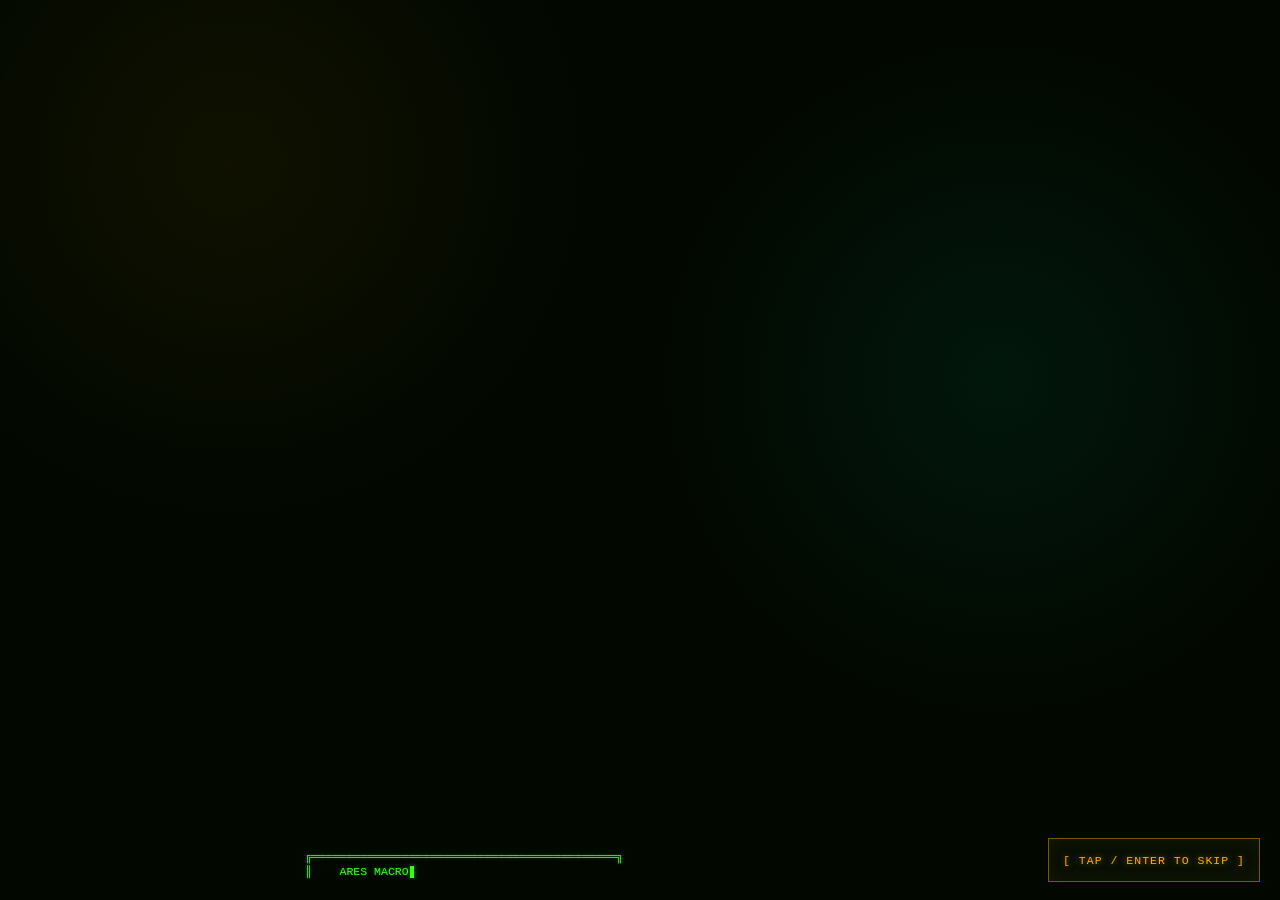
==== index.html @ 735c3646 "Initial commit" ====
<!DOCTYPE html>
<html lang="en">
<head>
    <meta charset="UTF-8">
    <meta name="viewport" content="width=device-width, initial-scale=1.0">
    <title>BLACK DESERT RESEARCH TERMINAL</title>
    <link rel="icon" href="data:,">
    <link rel="preconnect" href="https://cdn.jsdelivr.net" crossorigin>
    <link rel="stylesheet" href="css/base.css">
    <link rel="stylesheet" href="css/layout.css">
    <link rel="stylesheet" href="css/terminal.css">
    <link rel="stylesheet" href="css/animations.css">
    <link rel="stylesheet" href="css/responsive.css">
    <link rel="stylesheet" href="css/themes.css">
</head>
<body>
    <noscript>
        <div class="noscript-warning" role="alert">
            BLACK DESERT RESEARCH TERMINAL requires JavaScript to run.
        </div>
    </noscript>

    <input type="file" id="fileInput" accept=".md,.markdown,.txt,.zip,.dat,.db,.bin" aria-label="Load database file">
    <input type="file" id="statusFileInput" accept=".txt,.md,.markdown,.dat,.db,.bin" aria-label="Load facility status profile file">
    
    <!-- Password Dialog -->
    <div class="dialog-overlay" id="accessDialog" role="dialog" aria-modal="true" aria-hidden="true" aria-labelledby="accessDialogTitle" aria-describedby="accessDialogDescription">
        <div class="dialog-box glow">
            <h2 id="accessDialogTitle">◆ SECURITY CHECK ◆</h2>
            <p id="accessDialogDescription">Enter access password to gain higher clearance:</p>
            <div class="dialog-error" id="accessError" role="alert">ACCESS DENIED - INVALID CREDENTIALS</div>
            <input type="password" id="accessPassword" placeholder="Enter password..." aria-label="Access password">
            <div class="dialog-buttons">
                <button class="dialog-btn cancel" id="accessCancelBtn" type="button">CANCEL</button>
                <button class="dialog-btn primary" id="accessSubmitBtn" type="button">AUTHENTICATE</button>
            </div>
        </div>
    </div>

    <!-- Diagnostic Dashboard -->
    <div class="diagnostic-overlay" id="diagnosticOverlay" aria-hidden="true">
        <div class="diagnostic-panel glow" role="dialog" aria-modal="true" aria-labelledby="diagnosticTitle">
            <div class="diagnostic-header">
                <div>
                    <div class="diagnostic-title glow" id="diagnosticTitle">BASE DIAGNOSTIC</div>
                    <div class="diagnostic-meta" id="diagnosticMeta">SCAN BUS: STANDBY</div>
                </div>
                <button class="diagnostic-close glow" id="diagnosticClose" type="button">[ CLOSE ]</button>
            </div>
            <div class="diagnostic-grid diagnostic-dashboard-grid">
                <div class="diagnostic-card" id="diagGeneratorCard">
                    <div class="diagnostic-label"><span>GATE STABILITY // DUAL TRACE</span><span id="diagGeneratorStatus">CAL</span></div>
                    <div class="diagnostic-readout telemetry-widget" id="diagGenerator" role="img" aria-label="SVG dual trace oscilloscope for gate stability"></div>
                </div>
                <div class="diagnostic-card" id="diagLifeCard">
                    <div class="diagnostic-label"><span>SHAREHOLDER VALUE // PROJECTION</span><span id="diagLifeStatus">ROI</span></div>
                    <div class="diagnostic-readout telemetry-widget" id="diagLife" role="img" aria-label="Animated shareholder value chart showing expenditure rising while profit falls"></div>
                </div>
                <div class="diagnostic-card" id="diagOutpostCard">
                    <div class="diagnostic-label"><span>TACTICAL SWEEP // RADAR</span><span id="diagOutpostStatus">PING</span></div>
                    <div class="diagnostic-readout telemetry-widget" id="diagOutpost" role="img" aria-label="SVG tactical radar sweep for relay and drone links"></div>
                </div>
                <div class="diagnostic-card" id="diagNetworkCard">
                    <div class="diagnostic-label"><span>ENTITY NOISE // SPECTRUM</span><span id="diagNetworkStatus">SYNC</span></div>
                    <div class="diagnostic-readout telemetry-widget" id="diagNetwork" role="img" aria-label="SVG spectrum waterfall for entity noise and communications"></div>
                </div>
                <div class="diagnostic-card diagnostic-card-feature" id="diagAlarmCard">
                    <div class="diagnostic-label">
                        <span>BIOSCAN ARRAY // VITALS</span>
                        <span class="diagnostic-vitals-controls" aria-label="Select bioscan subject">
                            <button class="diagnostic-cycle-btn" id="diagVitalsPrev" type="button" aria-label="Previous vital subject">&lt;-</button>
                            <span id="diagVitalsSubject">SUBJ-01</span>
                            <button class="diagnostic-cycle-btn" id="diagVitalsNext" type="button" aria-label="Next vital subject">-&gt;</button>
                        </span>
                        <span id="diagAlarmStatus">BIO</span>
                    </div>
                    <div class="diagnostic-readout telemetry-widget telemetry-widget-large" id="diagAlarm" role="img" aria-label="Large animated bioscan array with detailed crew vital traces"></div>
                </div>
                <div class="diagnostic-card" id="diagPowerCard">
                    <div class="diagnostic-label"><span>REACTOR // CONTAINMENT // SYNC</span><span id="diagPowerStatus">RESERVE</span></div>
                    <div class="diagnostic-readout telemetry-widget" id="diagPower" role="img" aria-label="SVG reactor containment and sync telemetry"></div>
                </div>
                <div class="diagnostic-card" id="diagSecurityCard">
                    <div class="diagnostic-label"><span>ANOMALY TOMOGRAPHY // FIELD</span><span id="diagSecurityStatus">CHECK</span></div>
                    <div class="diagnostic-readout telemetry-widget" id="diagSecurity" role="img" aria-label="SVG anomaly tomography wireframe field intensity map"></div>
                </div>
                <div class="diagnostic-card" id="diagEventsCard">
                    <div class="diagnostic-label"><span>LIVE EVENT LOG // DIAGNOSTICS</span><span id="diagEventsStatus">FEED</span></div>
                    <div class="diagnostic-readout telemetry-widget" id="diagEvents" role="log" aria-label="Live diagnostic event feed"></div>
                </div>
                <div class="diagnostic-card" id="diagIntegrityCard">
                    <div class="diagnostic-label"><span>SIGNAL STRENGTH</span><span id="diagIntegrityStatus">LOCK</span></div>
                    <div class="diagnostic-readout telemetry-widget" id="diagIntegrity" role="img" aria-label="SVG signal strength telemetry with dB meter and carrier lock"></div>
                </div>
                <div class="diagnostic-card" id="diagUplinkCard">
                    <div class="diagnostic-label"><span>UPLINK // PROCESSOR LOAD</span><span id="diagUplinkStatus">PROC</span></div>
                    <div class="diagnostic-readout telemetry-widget" id="diagUplink" role="img" aria-label="SVG uplink sync and processor load telemetry"></div>
                </div>
            </div>
            <div class="diagnostic-footer">
                <span id="diagnosticTicker">AWAITING SENSOR BUS</span>
                <span>[ ESC CLOSE ]</span>
            </div>
        </div>
    </div>

    <!-- Topography -->
    <div class="facility-overlay" id="facilityOverlay" aria-hidden="true">
        <div class="facility-panel facility-map-panel glow" role="dialog" aria-modal="true" aria-labelledby="facilityTitle">
            <div class="facility-header">
                <div>
                    <div class="facility-title glow" id="facilityTitle">TOPOGRAPHY</div>
                    <div class="facility-meta" id="facilityMeta">TACTICAL MAP BUS: STANDBY</div>
                </div>
                <button class="facility-close glow" id="facilityClose" type="button">[ BACK TO TERMINAL ]</button>
            </div>
            <div class="facility-map-shell" aria-live="polite">
                <div class="facility-map-loader" id="facilityMapLoader" role="status">
                    <div class="facility-loader-logo">ARES // BLACK DESERT</div>
                    <div class="facility-loader-title">TACTICAL MAP RUNTIME</div>
                    <div class="facility-loader-bar" aria-hidden="true">
                        <span id="facilityMapLoaderFill"></span>
                    </div>
                    <div class="facility-loader-text" id="facilityMapLoaderText">TACTICAL MAP BUS: STANDBY</div>
                </div>
                <div class="facility-map-frame-wrap" id="facilityMapFrameWrap" hidden></div>
                <div class="facility-legacy-readouts" aria-hidden="true">
                    <canvas id="facilityAtmosphereCanvas" class="facility-atmosphere-canvas"></canvas>
                    <div id="facilityCanvas" class="facility-svg-host" role="img" aria-label="Legacy SVG facility command center map"></div>
                    <span id="facilityScanStatus">MAP STANDBY</span>
                    <pre id="facilityOverview"></pre>
                    <pre id="facilityLifeSupport"></pre>
                    <pre id="facilityZones"></pre>
                    <pre id="facilityContainment"></pre>
                    <pre id="facilityUplink"></pre>
                    <pre id="facilityContacts"></pre>
                    <div id="facilityTelemetryStrip"></div>
                </div>
            </div>
            <div class="facility-footer">
                <span id="facilityTicker">TACTICAL MAP WAITING</span>
                <span>[ ESC CLOSE ]</span>
            </div>
        </div>
    </div>
    
    <!-- Boot Screen -->
    <div class="boot-screen" id="bootScreen">
        <div class="boot-left">
            <div class="boot-output glow" id="bootOutput"></div>
        </div>
        <div class="boot-right">
            <div class="boot-logo glow" id="bootLogo"></div>
        </div>
        <button class="boot-skip glow" id="bootSkip" type="button">[ TAP / ENTER TO SKIP ]</button>
    </div>

    <!-- Main Terminal -->
    <main class="crt-monitor terminal-shell" id="terminalMain" aria-label="Black Desert Research Terminal">
        <div class="screen-content">
            <header class="header-bar terminal-header">
                <div class="header-panel">
                    <div class="ares-mark" aria-hidden="true">
                        <pre>    /\
   /  \
  / /\ \
 / /__\ \
/__/  \__\</pre>
                    </div>
                    <div class="header-primary">
                        <div class="system-title glow">BLACK DESERT RESEARCH TERMINAL</div>
                        <div class="status-bar" aria-label="System status">
                            <button class="status-item status-button status-toggle system-toggle" id="systemStatusItem" type="button" aria-label="System online. Activate to shut down terminal.">
                                <div class="status-dot" id="systemDot"></div> SYS <span id="systemStatus">ONLINE</span>
                            </button>
                            <button class="status-item status-button status-toggle" id="networkStatusItem" type="button" aria-label="Network online. Activate to toggle network state.">
                                <div class="status-dot" id="networkDot"></div> NET <span id="networkStatus">ONLINE</span>
                            </button>
                            <div class="status-item"><div class="status-dot"></div> DB <span>ONLINE</span></div>
                            <div class="status-item"><div class="status-dot err"></div> EXT <span>SECURE</span></div>
                            <button class="status-item status-button status-toggle" id="soundToggle" type="button" aria-label="Sound on. Activate to mute terminal sound.">
                                <div class="status-dot" id="soundDot"></div> SND <span id="soundStatus">ON</span>
                            </button>
                            <button class="status-item status-button fx-toggle" id="effectsToggle" type="button" aria-label="Toggle visual effects mode">
                                <div class="status-dot" id="effectsDot"></div> FX <span id="effectsStatus">AUTO</span>
                            </button>
                        </div>
                    </div>
                    <div class="header-info">
                        ARES MACROTECHNOLOGY<br>
                        BUILD: <span class="hl">4.7.2</span><br>
                        ENTRIES: <span class="hl" id="entryCount">0</span>
                    </div>
                </div>
                <div class="hologram-panel ares-wordmark" aria-label="Ares Macrotechnology identity">
                    <svg class="ares-wordmark-svg glow" viewBox="0 0 270 122" role="img" aria-label="ARES Macrotechnology">
                        <g class="ares-wordmark-grid" aria-hidden="true">
                            <path d="M20 17H248M20 104H248M20 17V104M248 17V104" />
                            <path d="M36 88H232M36 32H232M58 17V104M212 17V104" />
                        </g>
                        <g class="ares-emblem" aria-hidden="true">
                            <path class="ares-emblem-core" d="M35 82 57 35 79 82M46 62h22M57 35v47" />
                            <path class="ares-emblem-rake" d="M57 18v17M45 23l12 12 12-12M28 91l29-56 29 56" />
                            <path class="ares-emblem-lines" d="M24 94h66M31 88h52M39 76h36" />
                        </g>
                        <g class="ares-wordmark-text">
                            <text class="ares-wordmark-main" x="98" y="62">ARES</text>
                            <text class="ares-wordmark-sub" x="101" y="88">Macrotechnology</text>
                        </g>
                        <path class="ares-wordmark-scan" d="M20 28H248" aria-hidden="true" />
                    </svg>
                </div>
            </header>

            <div class="terminal-body">
                <aside class="menu-panel sidebar-left" aria-label="Terminal command menu">
                    <div class="menu-title">— NAVIGATION</div>
                    <nav class="menu-list" id="menuList" aria-label="Terminal commands">
                        <button class="menu-item selected" type="button" data-cmd="home" data-index="0" aria-current="true">
                            <span class="icon">⌂</span><span>/HOME</span>
                        </button>
                        <button class="menu-item" type="button" data-cmd="welcome" data-index="1" aria-current="false">
                            <span class="icon">⌁</span><span>/WELCOME</span>
                        </button>
                        <button class="menu-item" type="button" data-cmd="help" data-index="2" aria-current="false">
                            <span class="icon">?</span><span>/HELP</span>
                        </button>
                        <div class="menu-title menu-section-title">— DATA</div>
                        <button class="menu-item" type="button" data-cmd="load" data-index="3" aria-current="false">
                            <span class="icon">◉</span><span>/LOAD DATABASE</span>
                        </button>
                        <button class="menu-item" type="button" data-cmd="search" data-index="4" aria-current="false">
                            <span class="icon">⌕</span><span>/SEARCH</span>
                        </button>
                        <button class="menu-item" type="button" data-cmd="categories" data-index="5" aria-current="false">
                            <span class="icon">▦</span><span>/CATEGORIES</span>
                        </button>
                        <button class="menu-item" type="button" data-cmd="clear" data-index="6" aria-current="false">
                            <span class="icon">⌧</span><span>/CLEAR</span>
                        </button>

                        <div class="menu-title menu-section-title">— ACCESS</div>
                        <button class="menu-item" type="button" data-cmd="access" data-index="7" aria-current="false">
                            <span class="icon">♙</span><span>/ACCESS</span>
                        </button>
                        <button class="menu-item admin-cmd locked" type="button" data-cmd="loadStatus" data-index="8" aria-current="false" aria-disabled="true">
                            <span class="icon">▥</span><span>/LOAD STATUS</span>
                        </button>
                        <button class="menu-item admin-cmd locked" type="button" data-cmd="list" data-index="9" aria-current="false" aria-disabled="true">
                            <span class="icon">▤</span><span>/LIST ALL</span>
                        </button>
                        <button class="menu-item admin-cmd locked" type="button" data-cmd="fsearch" data-index="10" aria-current="false" aria-disabled="true">
                            <span class="icon">⌕</span><span>/FSEARCH</span>
                        </button>
                        <button class="menu-item admin-cmd locked" type="button" data-cmd="logout" data-index="11" aria-current="false" aria-disabled="true">
                            <span class="icon">⏻</span><span>/LOGOUT</span>
                        </button>
                    </nav>
                    <div class="admin-badge" id="adminBadge">◆ ADMIN ACCESS ◆</div>
                    <div class="menu-footer">Navigate ↑↓</div>
                </aside>

                <section class="content-panel main-panel" aria-label="Terminal output">
                    <div class="content-toolbar">
                        <span>SESSION: <span class="t-amber">ACTIVE</span></span>
                        <span>USER: <span class="t-amber">AUTH_PERSONNEL_ASSET</span></span>
                        <span>CLEARANCE: <span class="t-cyan" id="clearanceLevel">Employee</span></span>
                        <span class="security-glyph" aria-hidden="true">⛨</span>
                        <div class="toolbar-right">
                            <span class="page-indicator" id="pageIndicator"></span>
                            <div class="database-slot-controls" id="databaseSlotControls" aria-label="Loaded database slots">
                                <button class="database-slot-button empty" type="button" data-slot="0" aria-label="Database slot 1 empty" title="Database slot 1"><span aria-hidden="true">▣</span></button>
                                <button class="database-slot-button empty" type="button" data-slot="1" aria-label="Database slot 2 empty" title="Database slot 2"><span aria-hidden="true">▣</span></button>
                                <button class="database-slot-button empty" type="button" data-slot="2" aria-label="Database slot 3 empty" title="Database slot 3"><span aria-hidden="true">▣</span></button>
                            </div>
                        </div>
                    </div>
                    <div class="content-viewport" id="contentViewport">
                        <div class="content-area" id="contentArea">
                            <div class="output glow" id="output"></div>
                        </div>
                    </div>
                </section>

                <aside class="sidebar-right system-sidebar" aria-label="Facility overview sidebar">
                    <section class="side-card facility-overview-card">
                        <h2>// FACILITY OVERVIEW</h2>
                        <div class="bre-site-indicators" id="breSiteIndicators" aria-label="BRE site connection indicators">
                            <span class="bre-site-indicator offline" data-bre-site="BRE-01">BRE-01</span>
                            <span class="bre-site-indicator offline" data-bre-site="BRE-02">BRE-02</span>
                            <span class="bre-site-indicator offline" data-bre-site="BRE-03">BRE-03</span>
                            <span class="bre-site-indicator offline" data-bre-site="BRE-04">BRE-04</span>
                            <span class="bre-site-indicator offline" data-bre-site="BRE-05">BRE-05</span>
                            <span class="bre-site-indicator offline" data-bre-site="BRE-06">BRE-06</span>
                        </div>
                        <button class="mini-wireframe projection-frame" type="button" data-panel-cmd="wireframe" data-panel-label="Tactical wireframe map" aria-label="Open tactical wireframe map" title="Open tactical wireframe map">
                            <canvas id="hologramCanvas" aria-hidden="true"></canvas>
                            <img class="site-floorplan-preview" id="siteFloorplanImage" alt="" hidden>
                        </button>
                    </section>
                    <section class="side-card signal-spectrum-card">
                        <h2>// SIGNAL</h2>
                        <div class="side-ascii signal-spectrum-widget" id="sideSignalSpectrum" aria-hidden="true"></div>
                    </section>
                    <section class="side-card right-actions-card">
                        <h2>// COMMAND ACCESS</h2>
                        <div class="side-action-module">
                            <h3 class="side-action-title">DIAGNOSTIC</h3>
                            <button class="side-glyph-button" type="button" data-panel-cmd="diagnostic" data-panel-label="Diagnostic dashboard" title="Open diagnostic dashboard">
                                <span class="side-ascii diag-ascii side-glyph-widget" id="sideDiagnosticTelemetry" aria-hidden="true"></span>
                            </button>
                        </div>
                        <div class="side-action-module">
                            <h3 class="side-action-title">TOPOGRAPHY</h3>
                            <button class="side-glyph-button" type="button" data-panel-cmd="facility" data-panel-label="Topography tactical map" title="Open topography tactical map">
                                <span class="side-ascii facility-ascii side-glyph-widget" id="sideFacilityTelemetry" aria-hidden="true"></span>
                            </button>
                        </div>
                    </section>
                </aside>
            </div>

            <div class="input-area command-bar">
                <div class="command-version">BDRT v4.7</div>
                <div class="command-entry">
                    <label class="prompt glow" for="commandInput">&gt;</label>
                    <input type="text" id="commandInput" autocomplete="off" spellcheck="false" placeholder="ENTER COMMAND..." aria-label="Terminal command input">
                </div>
                <button class="execute-button" id="commandExecuteBtn" type="button">[ EXECUTE ]</button>
            </div>
        </div>
    </main>

    <div class="nav-hint glow" id="navHint">[ ↑ ↓ ] COMMAND HISTORY</div>

    <div class="shutdown-screen hidden" id="shutdownScreen" aria-hidden="true">
        <div class="shutdown-panel">
            <svg class="ares-wordmark-svg shutdown-ares-wordmark glow" viewBox="0 0 270 122" aria-hidden="true">
                <g class="ares-wordmark-grid">
                    <path d="M20 17H248M20 104H248M20 17V104M248 17V104" />
                    <path d="M36 88H232M36 32H232M58 17V104M212 17V104" />
                </g>
                <g class="ares-emblem">
                    <path class="ares-emblem-core" d="M35 82 57 35 79 82M46 62h22M57 35v47" />
                    <path class="ares-emblem-rake" d="M57 18v17M45 23l12 12 12-12M28 91l29-56 29 56" />
                    <path class="ares-emblem-lines" d="M24 94h66M31 88h52M39 76h36" />
                </g>
                <g class="ares-wordmark-text">
                    <text class="ares-wordmark-main" x="98" y="62">ARES</text>
                    <text class="ares-wordmark-sub" x="101" y="88">Macrotechnology</text>
                </g>
                <path class="ares-wordmark-scan" d="M20 28H248" />
            </svg>
            <div class="shutdown-log glow" id="shutdownLog" aria-live="polite"></div>
            <pre class="shutdown-offline-ascii glow" id="shutdownOfflineText" aria-label="Terminal offline"> ██████╗ ███████╗███████╗██╗     ██╗███╗   ██╗███████╗
██╔═══██╗██╔════╝██╔════╝██║     ██║████╗  ██║██╔════╝
██║   ██║█████╗  █████╗  ██║     ██║██╔██╗ ██║█████╗
██║   ██║██╔══╝  ██╔══╝  ██║     ██║██║╚██╗██║██╔══╝
╚██████╔╝██║     ██║     ███████╗██║██║ ╚████║███████╗
 ╚═════╝ ╚═╝     ╚═╝     ╚══════╝╚═╝╚═╝  ╚═══╝╚══════╝</pre>
        </div>
        <button class="shutdown-reboot-button glow" id="rebootTerminalBtn" type="button">Reboot Terminal</button>
    </div>

    <script src="js/legacy/debug.js"></script>
    <!-- GSAP is used for boot and panel transitions. Fuse and zip.js are lazy-loaded on demand. -->
    <script src="https://cdn.jsdelivr.net/npm/gsap@3.12.5/dist/gsap.min.js" defer></script>
    <!-- Modern ES-module core. Executes before the classic legacy scripts below
         (modules and deferred scripts run in document order) and publishes the
         shared API on window via js/bridge.js. Requires http(s) serving. -->
    <script type="module" src="js/app.js"></script>
    <!-- Ported visual/legacy layer (classic scripts, global scope). -->
    <script src="js/legacy/session-restore.js" defer></script>
    <script src="js/legacy/map-overlay.js" defer></script>
    <script src="js/legacy/diagnostics.js" defer></script>
    <script src="js/legacy/facility-status.js" defer></script>
    <script src="js/legacy/ui.js" defer></script>
</body>
</html>
---- css/base.css ----
/* Black Desert Research Terminal styles. Edit color/font variables near the top. */
* { margin: 0; padding: 0; box-sizing: border-box; }

@font-face {
    font-family: "IBM DOS ISO8";
    src:
        local("IBM DOS ISO8"),
        local("Px437 IBM DOS ISO8"),
        local("Px437 IBM ISO8"),
        local("Px437_IBM_ISO8"),
        local("Ac437 IBM DOS ISO8"),
        local("Mx437 IBM DOS ISO8");
    font-weight: 400;
    font-style: normal;
    font-display: swap;
}

:root {
    color-scheme: dark;
    --phosphor: #20c20e;
    --phosphor-dim: #0a3d08;
    --phosphor-glow: #39ff14;
    --amber: #ffb000;
    --amber-dim: #8b6914;
    --red: #ff3333;
    --cyan: #00d4aa;
    --magenta: #ff00ff;
    --bg: #050805;
    --font-size-base: clamp(13px, 1.05vw, 16px);
    --font-size-title: clamp(15px, 1.35vw, 20px);
    --font-size-small: clamp(10px, 0.9vw, 13px);
    --font-size-tiny: clamp(10px, 1.2vw, 12px);
    --panel-bg: rgba(4, 14, 6, 0.94);
    --panel-bg-deep: rgba(1, 6, 3, 0.96);
    --panel-highlight: rgba(32, 194, 14, 0.08);
    --panel-edge: rgba(57, 255, 20, 0.18);
    --ui-ease: cubic-bezier(0.16, 1, 0.3, 1);
    --viewport-height: 100vh;
    --terminal-font: "IBM DOS ISO8", "Px437 IBM ISO8", "Ac437 IBM DOS ISO8", "Mx437 IBM DOS ISO8", "Courier New", monospace;
}

@supports (height: 100dvh) {
    :root {
        --viewport-height: 100dvh;
    }
}

html, body { height: 100%; overflow: hidden; }

body {
    background:
        radial-gradient(circle at 50% 20%, rgba(32, 194, 14, 0.08), transparent 34%),
        linear-gradient(180deg, #020402 0%, var(--bg) 42%, #010301 100%);
    font-family: var(--terminal-font);
    font-synthesis: none;
    text-rendering: optimizeSpeed;
    accent-color: var(--phosphor);
    color: var(--phosphor);
    font-size: var(--font-size-base);
}

.noscript-warning {
    position: fixed;
    inset: 0;
    z-index: 9999;
    display: grid;
    place-items: center;
    padding: 24px;
    background: #020402;
    color: var(--amber);
    font-family: var(--terminal-font);
    text-align: center;
    letter-spacing: 1px;
}
---- css/layout.css ----
/* ===== CRT EFFECTS ===== */
.crt-monitor {
    width: 100%;
    height: 100%;
    position: relative;
    overflow: hidden;
    visibility: hidden;
    opacity: 0;
}

body.terminal-ready .crt-monitor {
    visibility: visible;
    opacity: 1;
}

.crt-monitor::after {
    content: "";
    position: absolute;
    inset: 0;
    background: radial-gradient(ellipse at center, transparent 0%, transparent 60%, rgba(0,0,0,0.15) 80%, rgba(0,0,0,0.4) 100%);
    pointer-events: none;
    z-index: 101;
}

body.low-power .glow,
body.effects-low .glow {
    text-shadow: 0 0 1px currentColor;
}

/* ===== MAIN LAYOUT ===== */
.screen-content {
    position: relative;
    z-index: 1;
    height: 100%;
    padding: 15px;
    display: flex;
    flex-direction: column;
    transform: translateZ(0);
    contain: layout paint style;
}

/* ===== HEADER ===== */
.header-bar {
    display: flex;
    gap: 10px;
    margin-bottom: 10px;
    height: 90px;
    flex-shrink: 0;
}

.header-panel {
    flex: 1;
    border: 1px solid var(--phosphor-dim);
    background:
        linear-gradient(90deg, rgba(32,194,14,0.08), transparent 22%),
        linear-gradient(180deg, rgba(255,255,255,0.025), transparent 36%),
        var(--panel-bg);
    padding: 10px 15px;
    display: flex;
    align-items: center;
    justify-content: space-between;
    box-shadow:
        inset 0 0 30px rgba(32, 194, 14, 0.055),
        0 0 0 1px rgba(32, 194, 14, 0.02);
    min-width: 0;
    overflow: hidden;
    contain: layout paint style;
}

.system-title {
    font-size: var(--font-size-title);
    letter-spacing: 2px;
    color: var(--phosphor-glow);
    text-shadow: 0 0 10px var(--phosphor), 0 0 20px var(--phosphor-dim);
    white-space: nowrap;
    overflow: hidden;
    text-overflow: ellipsis;
}

.header-info {
    text-align: right;
    font-size: var(--font-size-small);
    opacity: 0.7;
    flex-shrink: 0;
    margin-left: 15px;
}
.header-info .hl { color: var(--amber); }

.status-bar {
    display: flex;
    gap: 15px;
    font-size: var(--font-size-tiny);
    opacity: 0.6;
}
.status-item { display: flex; align-items: center; gap: 4px; }
.status-button {
    font: inherit;
    cursor: pointer;
    appearance: none;
}
.status-button:focus-visible {
    outline: 1px solid var(--amber);
    outline-offset: 2px;
}
.status-dot { width: 6px; height: 6px; border-radius: 50%; background: var(--phosphor); box-shadow: 0 0 4px var(--phosphor); }
.status-dot.warn { background: var(--amber); box-shadow: 0 0 4px var(--amber); }
.status-dot.err { background: var(--red); box-shadow: 0 0 4px var(--red); }

/* ===== HOLOGRAM PANEL ===== */
.hologram-panel {
    width: 140px;
    border: 1px solid var(--phosphor-dim);
    background:
        radial-gradient(circle at 50% 35%, rgba(0,212,170,0.08), transparent 58%),
        var(--panel-bg-deep);
    display: flex;
    flex-direction: column;
    flex-shrink: 0;
    contain: layout paint style;
}
.hologram-title {
    font-size: var(--font-size-tiny);
    text-align: center;
    padding: 3px;
    border-bottom: 1px solid var(--phosphor-dim);
    letter-spacing: 1px;
    opacity: 0.6;
}
.hologram-container {
    flex: 1;
    position: relative;
    min-height: 0;
}
#hologramCanvas {
    width: 100%;
    height: 100%;
}
@media (max-width: 1000px) {
    .hologram-panel { display: none; }
}
@media (max-width: 800px) {
    .header-info { display: none; }
}

/* ===== MAIN CONTAINER ===== */
.main-container {
    flex: 1;
    display: flex;
    gap: 15px;
    min-height: 0;
}

/* ===== LEFT MENU ===== */
.menu-panel {
    width: 280px;
    border: 1px solid var(--phosphor-dim);
    background:
        linear-gradient(180deg, rgba(255,176,0,0.025), transparent 22%),
        var(--panel-bg);
    display: flex;
    flex-direction: column;
    flex-shrink: 0;
    box-shadow:
        inset 0 0 30px rgba(32, 194, 14, 0.035),
        0 0 18px rgba(0, 0, 0, 0.28);
    contain: layout paint style;
}

.menu-title {
    padding: 10px 15px;
    border-bottom: 1px solid var(--phosphor-dim);
    font-size: var(--font-size-small);
    color: var(--amber);
    letter-spacing: 2px;
    text-align: center;
    background: rgba(0, 20, 0, 0.3);
}

.menu-list {
    flex: 1;
    padding: clamp(2px, 0.8vh, 8px) 0;
    overflow: hidden;
    display: flex;
    flex-direction: column;
    min-height: 0;
}

.menu-item {
    appearance: none;
    width: 100%;
    height: clamp(28px, calc((var(--viewport-height) - 260px) / 13), 42px);
    min-height: clamp(28px, calc((var(--viewport-height) - 260px) / 13), 42px);
    padding: 0 clamp(12px, 1.4vw, 20px);
    cursor: pointer;
    display: flex;
    align-items: center;
    gap: 12px;
    position: relative;
    font-size: clamp(11px, 1.55vh, var(--font-size-base));
    transition:
        background-color 0.14s var(--ui-ease),
        color 0.14s var(--ui-ease),
        border-color 0.14s var(--ui-ease);
    background: transparent;
    color: inherit;
    font-family: inherit;
    text-align: left;
    outline: none;
    border: 0;
    border-left: 3px solid transparent;
    touch-action: manipulation;
}

.menu-item::after {
    content: "";
    position: absolute;
    top: 8px;
    bottom: 8px;
    right: 10px;
    width: 1px;
    background: var(--panel-edge);
    opacity: 0;
    transform: scaleY(0.4);
    transition: opacity 0.14s var(--ui-ease), transform 0.14s var(--ui-ease);
}

.menu-item:hover {
    background: rgba(32, 194, 14, 0.1);
}

.menu-item:focus-visible {
    background: rgba(0, 212, 170, 0.12);
    box-shadow: inset 0 0 0 1px var(--cyan);
}

.menu-item.selected {
    background: rgba(32, 194, 14, 0.2);
    border-left-color: var(--phosphor);
    color: var(--phosphor-glow);
    text-shadow: 0 0 5px var(--phosphor);
}

.menu-item.selected::after {
    opacity: 1;
    transform: scaleY(1);
}

.menu-item .icon {
    width: 20px;
    text-align: center;
    color: var(--cyan);
    flex-shrink: 0;
}

.menu-item span:not(.icon) {
    min-width: 0;
    overflow: hidden;
    text-overflow: ellipsis;
    white-space: nowrap;
}

.menu-item.admin-cmd {
    color: var(--red);
}
.menu-item.admin-cmd .icon {
    color: var(--red);
}
.menu-item.admin-cmd.locked {
    opacity: 0.4;
    color: #444;
}
.menu-item.admin-cmd.locked .icon {
    color: #444;
}

.menu-separator {
    height: 1px;
    background: var(--phosphor-dim);
    margin: clamp(2px, 0.8vh, 8px) 15px;
    flex-shrink: 0;
}

.menu-footer {
    padding: clamp(6px, 0.9vh, 10px) 15px;
    border-top: 1px solid var(--phosphor-dim);
    font-size: var(--font-size-tiny);
    color: #555;
    text-align: center;
    flex-shrink: 0;
}

.admin-badge {
    display: none;
    color: var(--red);
    text-shadow: 0 0 6px var(--red);
    animation: pulse 2s ease-in-out infinite;
    font-size: var(--font-size-tiny);
    text-align: center;
    padding: clamp(5px, 0.75vh, 8px);
    border-top: 1px solid var(--phosphor-dim);
    flex-shrink: 0;
}
.admin-badge.active { display: block; }
@keyframes pulse { 0%, 100% { opacity: 1; } 50% { opacity: 0.4; } }
---- css/terminal.css ----
/* ===== RIGHT CONTENT ===== */
.content-panel {
    flex: 1;
    border: 1px solid var(--phosphor-dim);
    background:
        linear-gradient(180deg, rgba(32,194,14,0.04), transparent 18%),
        var(--panel-bg-deep);
    display: flex;
    flex-direction: column;
    overflow: hidden;
    box-shadow:
        inset 0 0 50px rgba(32, 194, 14, 0.035),
        0 0 22px rgba(0, 0, 0, 0.35);
    contain: layout paint style;
}

.content-toolbar {
    display: flex;
    justify-content: space-between;
    align-items: center;
    gap: 12px;
    padding: 8px 15px;
    border-bottom: 1px solid var(--phosphor-dim);
    font-size: var(--font-size-tiny);
    background: rgba(0, 15, 0, 0.4);
    flex-shrink: 0;
}

.toolbar-right {
    display: flex;
    align-items: center;
    justify-content: flex-end;
    gap: 12px;
    min-width: 0;
}

.page-indicator { color: var(--amber); text-shadow: 0 0 5px var(--amber-dim); }

.database-slot-controls {
    display: flex;
    align-items: center;
    justify-content: flex-end;
    gap: 6px;
}

.database-slot-button {
    width: 28px;
    height: 28px;
    min-width: 28px;
    min-height: 28px;
    border: 1px solid currentColor;
    background: rgba(0, 0, 0, 0.52);
    color: var(--red);
    display: grid;
    place-items: center;
    font-family: var(--terminal-font);
    font-size: 19px;
    line-height: 1;
    cursor: pointer;
    padding: 0;
    text-shadow: 0 0 6px currentColor;
    touch-action: manipulation;
}

.database-slot-button.loaded {
    color: var(--phosphor);
}

.database-slot-button:focus-visible {
    outline: 2px solid var(--amber);
    outline-offset: 3px;
}

.database-slot-button:hover {
    background: rgba(32, 194, 14, 0.09);
}

.content-viewport {
    flex: 1;
    position: relative;
    overflow: hidden;
    min-height: 0;
    contain: layout paint style;
}

.content-area {
    position: absolute;
    inset: 0;
    padding: 10px 15px;
    font-size: var(--font-size-base);
    line-height: 1.22;
    overflow: hidden;
    transform: translateZ(0);
    contain: layout paint style;
}

.output {
    white-space: pre-wrap;
    word-wrap: break-word;
    overflow-y: auto;
    scrollbar-width: thin;
    scrollbar-color: rgba(57, 255, 20, 0.55) rgba(0, 18, 0, 0.35);
    contain: content;
}

.output::-webkit-scrollbar {
    width: 8px;
}

.output::-webkit-scrollbar-track {
    background: rgba(0, 18, 0, 0.35);
}

.output::-webkit-scrollbar-thumb {
    background: rgba(57, 255, 20, 0.45);
}

.output-line {
    min-height: 1.22em;
}

/* Embedded images in database entries (Base64 data URLs). Sit flush with the
   surrounding lines but stay constrained so they don't blow out the terminal
   column. The amber border keeps them aesthetically aligned with the rest of
   the UI. */
.entry-image-embed {
    display: block;
    max-width: 100%;
    max-height: 280px;
    height: auto;
    width: auto;
    margin: 6px 0 6px 14px;
    border: 1px solid var(--amber-line, rgba(255, 173, 0, 0.42));
    border-radius: 2px;
    background: rgba(0, 0, 0, 0.5);
    box-shadow: 0 0 6px rgba(255, 173, 0, 0.15);
}

.output-line.entry-image-line {
    /* Don't apply the typewriter background tint to image-only lines */
    text-shadow: none;
}

.cli-command-line {
    color: var(--amber);
    text-shadow: 0 0 4px rgba(255, 173, 0, 0.45);
}

.terminal-typewriter-line {
    position: relative;
    text-shadow: 0 0 3px rgba(57, 255, 20, 0.42);
}

.terminal-typewriter-active::after {
    content: "\00a0";
    width: 0.58ch;
    height: 1.05em;
    margin-left: 0.16ch;
    display: inline-block;
    vertical-align: -0.14em;
    background: var(--phosphor);
    box-shadow: 0 0 5px rgba(57, 255, 20, 0.55);
    animation: terminalCursorBlink 0.75s steps(2, end) infinite;
}

body.terminal-typing .terminal-typewriter-line {
    text-shadow: 0 0 2px rgba(57, 255, 20, 0.42);
}

body.terminal-typing .terminal-typewriter-active::after {
    box-shadow: 0 0 4px rgba(57, 255, 20, 0.55);
}

@keyframes terminalCursorBlink {
    0%, 48% { opacity: 1; }
    49%, 100% { opacity: 0; }
}

.glow { text-shadow: 0 0 2px rgba(57, 255, 20, 0.5); }

/* ===== INPUT AREA ===== */
.input-area {
    border-top: 1px solid var(--phosphor-dim);
    padding: 10px 15px;
    display: flex;
    align-items: center;
    background: rgba(0, 12, 0, 0.4);
    flex-shrink: 0;
}

.prompt {
    color: var(--amber);
    margin-right: 10px;
    text-shadow: 0 0 4px var(--amber-dim);
}

#commandInput {
    flex: 1;
    background: transparent;
    border: none;
    color: var(--phosphor);
    font-family: var(--terminal-font);
    font-size: var(--font-size-base);
    outline: none;
    text-shadow: 0 0 1px var(--phosphor);
    caret-color: var(--phosphor);
}

#commandInput:focus-visible {
    outline: 1px solid var(--cyan);
    outline-offset: 4px;
}

.cursor-block {
    width: 10px;
    height: 1.2em;
    background: var(--phosphor);
    animation: cursorBlink 1s step-end infinite;
    box-shadow: 0 0 4px var(--phosphor);
}
@keyframes cursorBlink { 0%, 50% { opacity: 1; } 51%, 100% { opacity: 0; } }

/* ===== TEXT STYLES ===== */
.t-amber { color: var(--amber); text-shadow: 0 0 2px rgba(255, 173, 0, 0.32); }
.t-red { color: var(--red); text-shadow: 0 0 2px rgba(255,51,51,0.32); }
.t-cyan { color: var(--cyan); text-shadow: 0 0 2px rgba(0,212,170,0.32); }
.t-magenta { color: var(--magenta); text-shadow: 0 0 2px rgba(255,0,255,0.32); }
.t-dim { opacity: 0.5; }
.t-bright { color: var(--phosphor-glow); text-shadow: 0 0 3px rgba(57, 255, 20, 0.42); }

/* ===== PASSWORD DIALOG ===== */
.dialog-overlay {
    display: none;
    position: fixed;
    inset: 0;
    background: rgba(0, 0, 0, 0.85);
    z-index: 200;
    justify-content: center;
    align-items: center;
}
.dialog-overlay.active { display: flex; }

.dialog-box {
    border: 2px solid var(--amber);
    background: rgba(5, 15, 5, 0.98);
    padding: 30px 40px;
    max-width: 450px;
    text-align: center;
    box-shadow: 0 0 50px rgba(255, 176, 0, 0.2);
    contain: layout paint style;
}

.dialog-box h2 {
    color: var(--amber);
    font-size: var(--font-size-title);
    margin-bottom: 20px;
    letter-spacing: 2px;
}

.dialog-box p {
    margin-bottom: 20px;
    color: #888;
}

.dialog-box input {
    width: 100%;
    background: rgba(0, 20, 0, 0.8);
    border: 1px solid var(--phosphor-dim);
    color: var(--phosphor);
    font-family: var(--terminal-font);
    font-size: var(--font-size-base);
    padding: 12px 15px;
    text-align: center;
    outline: none;
    margin-bottom: 10px;
}

.dialog-box input:focus {
    border-color: var(--phosphor);
    box-shadow: 0 0 10px var(--phosphor-dim);
}

.dialog-error {
    color: var(--red);
    font-size: var(--font-size-small);
    margin-bottom: 15px;
    display: none;
}
.dialog-error.visible { display: block; }

.dialog-buttons {
    display: flex;
    gap: 15px;
    justify-content: center;
    margin-top: 20px;
}

.dialog-btn {
    padding: 10px 25px;
    border: 1px solid var(--phosphor-dim);
    background: rgba(0, 30, 0, 0.8);
    color: var(--phosphor);
    font-family: var(--terminal-font);
    font-size: var(--font-size-base);
    cursor: pointer;
    touch-action: manipulation;
    transition:
        background-color 0.18s var(--ui-ease),
        border-color 0.18s var(--ui-ease),
        color 0.18s var(--ui-ease),
        box-shadow 0.18s var(--ui-ease);
}

.dialog-btn:hover {
    background: rgba(0, 50, 0, 0.8);
    border-color: var(--phosphor);
    box-shadow: 0 0 10px var(--phosphor-dim);
}

.dialog-btn.primary {
    background: var(--phosphor-dim);
    color: var(--phosphor-glow);
}

.dialog-btn.cancel {
    border-color: #444;
    color: #666;
}

.dialog-btn:focus-visible,
.diagnostic-close:focus-visible,
.facility-close:focus-visible,
.boot-skip:focus-visible {
    outline: 2px solid var(--amber);
    outline-offset: 3px;
}

/* ===== DATABASE SELECTOR ===== */
.database-modal-overlay {
    position: fixed;
    inset: 0;
    z-index: 235;
    display: flex;
    align-items: center;
    justify-content: center;
    padding: 18px;
    background:
        radial-gradient(circle at 50% 20%, rgba(255, 176, 0, 0.08), transparent 34%),
        rgba(0, 0, 0, 0.88);
}

.database-modal-panel {
    width: min(720px, 100%);
    max-height: calc(var(--viewport-height) - 36px);
    border: 1px solid var(--amber);
    background:
        linear-gradient(90deg, rgba(255, 176, 0, 0.04), transparent 28%),
        rgba(3, 12, 5, 0.98);
    box-shadow:
        inset 0 0 40px rgba(32, 194, 14, 0.06),
        0 0 42px rgba(255, 176, 0, 0.13);
    overflow: hidden;
}

.database-modal-header {
    display: flex;
    align-items: center;
    justify-content: space-between;
    gap: 12px;
    padding: 12px 14px;
    border-bottom: 1px solid rgba(255, 176, 0, 0.35);
    background: rgba(0, 16, 0, 0.48);
}

.database-modal-title {
    color: var(--amber);
    font-size: var(--font-size-title);
    letter-spacing: 2px;
}

.database-modal-close,
.database-modal-action {
    border: 1px solid rgba(255, 176, 0, 0.5);
    background: rgba(20, 12, 0, 0.78);
    color: var(--amber);
    font-family: var(--terminal-font);
    font-size: var(--font-size-small);
    padding: 8px 11px;
    min-height: 38px;
    cursor: pointer;
    touch-action: manipulation;
}

.database-modal-close:focus-visible,
.database-modal-action:focus-visible,
.database-choice:focus-visible,
.database-password-input:focus-visible {
    outline: 2px solid var(--amber);
    outline-offset: 3px;
}

.database-modal-body {
    padding: 14px;
    overflow: auto;
    max-height: calc(var(--viewport-height) - 120px);
}

.database-modal-copy {
    color: var(--phosphor);
    font-size: var(--font-size-small);
    margin-bottom: 12px;
}

.database-list {
    display: grid;
    gap: 8px;
}

.database-choice {
    appearance: none;
    width: 100%;
    border: 1px solid rgba(32, 194, 14, 0.28);
    background:
        linear-gradient(90deg, rgba(32, 194, 14, 0.08), transparent),
        rgba(0, 10, 0, 0.66);
    color: var(--phosphor);
    font-family: var(--terminal-font);
    text-align: left;
    padding: 10px 12px;
    cursor: pointer;
}

.database-choice:hover {
    border-color: var(--cyan);
    background-color: rgba(0, 30, 20, 0.72);
}

.database-choice.disabled,
.database-choice:disabled {
    border-color: rgba(120, 120, 120, 0.28);
    background:
        linear-gradient(90deg, rgba(120, 120, 120, 0.08), transparent),
        rgba(10, 12, 10, 0.66);
    color: #666;
    cursor: not-allowed;
    opacity: 0.58;
}

.database-choice.disabled:hover,
.database-choice:disabled:hover {
    border-color: rgba(120, 120, 120, 0.28);
    background-color: rgba(10, 12, 10, 0.66);
}

.database-choice.disabled .database-choice-name,
.database-choice:disabled .database-choice-name,
.database-choice.disabled .database-choice-description,
.database-choice:disabled .database-choice-description {
    color: #666;
}

.database-choice-external {
    margin-top: 10px;
    border-color: rgba(255, 176, 0, 0.48);
    background:
        linear-gradient(90deg, rgba(255, 176, 0, 0.1), transparent),
        rgba(20, 12, 0, 0.66);
}

.database-choice-external .database-choice-name {
    color: var(--amber);
}

.database-choice-name,
.database-choice-description {
    display: block;
}

.database-choice-name {
    color: var(--cyan);
    font-size: var(--font-size-base);
    margin-bottom: 4px;
}

.database-choice-description {
    color: #777;
    font-size: var(--font-size-small);
}

.database-password-input {
    width: 100%;
    border: 1px solid var(--phosphor-dim);
    background: rgba(0, 20, 0, 0.8);
    color: var(--phosphor);
    font-family: var(--terminal-font);
    font-size: var(--font-size-base);
    padding: 11px 12px;
    margin-bottom: 10px;
}

.database-password-error {
    color: var(--red);
    min-height: 1.3em;
    font-size: var(--font-size-small);
    margin-bottom: 10px;
}

.database-decrypt-box {
    border: 1px solid rgba(32, 194, 14, 0.35);
    background:
        linear-gradient(90deg, rgba(32, 194, 14, 0.08), transparent 38%),
        rgba(0, 14, 4, 0.78);
    color: var(--phosphor);
    font-family: var(--terminal-font);
    font-size: var(--font-size-small);
    line-height: 1.45;
    min-height: 186px;
    margin-bottom: 12px;
    padding: 12px;
    white-space: pre-wrap;
    overflow: hidden;
}

.database-modal-actions {
    display: flex;
    flex-wrap: wrap;
    gap: 10px;
}

.database-modal-action.secondary {
    border-color: rgba(32, 194, 14, 0.35);
    color: var(--phosphor);
    background: rgba(0, 24, 0, 0.72);
}

.database-modal-action:disabled {
    opacity: 0.45;
    cursor: not-allowed;
}

.database-slot-details {
    border: 1px solid rgba(32, 194, 14, 0.3);
    background: rgba(0, 14, 4, 0.72);
    color: var(--phosphor);
    font-family: var(--terminal-font);
    font-size: var(--font-size-small);
    line-height: 1.5;
    padding: 12px;
    margin-bottom: 12px;
    white-space: pre-wrap;
}

/* ===== DIAGNOSTIC DASHBOARD ===== */
.diagnostic-overlay {
    display: none;
    position: fixed;
    inset: 0;
    z-index: 220;
    background:
        radial-gradient(circle at 50% 18%, rgba(32, 194, 14, 0.08), transparent 34%),
        rgba(0, 0, 0, 0.9);
    align-items: center;
    justify-content: center;
    padding: 18px;
}

.diagnostic-overlay.active { display: flex; }

.diagnostic-panel {
    width: min(1480px, 100%);
    height: min(900px, calc(var(--viewport-height) - 36px));
    max-height: calc(var(--viewport-height) - 36px);
    border: 1px solid var(--amber);
    background:
        linear-gradient(90deg, rgba(255, 176, 0, 0.045), transparent 26%),
        linear-gradient(180deg, rgba(32, 194, 14, 0.055), rgba(0, 0, 0, 0.08)),
        rgba(3, 12, 5, 0.98);
    display: flex;
    flex-direction: column;
    overflow: hidden;
    box-shadow:
        inset 0 0 44px rgba(32, 194, 14, 0.07),
        0 0 44px rgba(255, 176, 0, 0.12);
    contain: layout paint style;
}

.diagnostic-header {
    display: flex;
    align-items: center;
    justify-content: space-between;
    gap: 12px;
    padding: 12px 14px;
    border-bottom: 1px solid rgba(255, 176, 0, 0.38);
    background: rgba(0, 18, 0, 0.48);
}

.diagnostic-title {
    color: var(--amber);
    letter-spacing: 2px;
    font-size: var(--font-size-title);
    min-width: 0;
}

.diagnostic-meta {
    color: var(--cyan);
    font-size: var(--font-size-tiny);
    opacity: 0.82;
    white-space: nowrap;
}

.diagnostic-close {
    border: 1px solid rgba(255, 176, 0, 0.5);
    background: rgba(20, 12, 0, 0.8);
    color: var(--amber);
    font-family: var(--terminal-font);
    font-size: var(--font-size-small);
    padding: 7px 10px;
    min-height: 36px;
    cursor: pointer;
    touch-action: manipulation;
}

.diagnostic-grid {
    display: grid;
    grid-template-columns: repeat(2, minmax(0, 1fr));
    grid-template-rows: repeat(3, minmax(126px, 1fr)) minmax(158px, 1.18fr);
    gap: 8px;
    padding: 10px;
    min-height: 0;
    overflow: auto;
}

.diagnostic-dashboard-grid {
    grid-template-columns: repeat(6, minmax(0, 1fr));
    grid-template-rows: minmax(150px, 1fr) minmax(150px, 1fr) minmax(150px, 1fr) minmax(138px, 0.9fr);
    grid-template-areas:
        "scope scope radar radar react react"
        "tomo tomo tomo tomo fabric fabric"
        "tomo tomo tomo tomo log log"
        "bio bio water water gauge uplink";
    gap: 7px;
}

.diagnostic-card {
    border: 1px solid rgba(32, 194, 14, 0.26);
    background:
        linear-gradient(180deg, rgba(32, 194, 14, 0.055), transparent 55%),
        rgba(0, 10, 0, 0.68);
    padding: 9px 10px;
    min-height: 0;
    overflow: hidden;
    display: flex;
    flex-direction: column;
    contain: layout paint style;
}

.diagnostic-card-feature {
    border-color: rgba(0, 255, 213, 0.34);
    box-shadow: inset 0 0 22px rgba(0, 255, 213, 0.035);
}

#diagGeneratorCard { grid-area: scope; }
#diagLifeCard { grid-area: bio; }
#diagOutpostCard { grid-area: radar; }
#diagNetworkCard { grid-area: water; }
#diagAlarmCard { grid-area: tomo; }
#diagPowerCard { grid-area: react; }
#diagSecurityCard { grid-area: fabric; }
#diagEventsCard { grid-area: log; }
#diagIntegrityCard { grid-area: gauge; }
#diagUplinkCard { grid-area: uplink; }

.diagnostic-card.wide {
    grid-column: 1 / -1;
}

.diagnostic-card.warn {
    border-color: rgba(255, 176, 0, 0.42);
}

.diagnostic-card.alert {
    border-color: rgba(255, 51, 51, 0.42);
}

.diagnostic-card.booting {
    border-color: rgba(255, 176, 0, 0.34);
    background:
        linear-gradient(180deg, rgba(255, 176, 0, 0.06), transparent 58%),
        rgba(0, 10, 0, 0.72);
    box-shadow: inset 0 0 18px rgba(255, 176, 0, 0.035);
}

.diagnostic-card.arming {
    border-color: rgba(0, 255, 213, 0.42);
    box-shadow:
        inset 0 0 20px rgba(0, 255, 213, 0.045),
        0 0 0 1px rgba(0, 255, 213, 0.045);
}

.diagnostic-card.online {
    animation: diagnostic-card-online 420ms ease-out 1;
}

.diagnostic-card.booting .diagnostic-readout,
.diagnostic-card.arming .diagnostic-readout {
    opacity: 0.88;
    filter: saturate(0.9);
}

@keyframes diagnostic-card-online {
    0% {
        box-shadow: inset 0 0 28px rgba(57, 255, 20, 0.16), 0 0 0 1px rgba(57, 255, 20, 0.22);
    }
    100% {
        box-shadow: inset 0 0 0 rgba(57, 255, 20, 0), 0 0 0 1px rgba(57, 255, 20, 0);
    }
}

@media (prefers-reduced-motion: reduce) {
    .diagnostic-card.online {
        animation: none;
    }
}

.diagnostic-label {
    display: flex;
    align-items: center;
    justify-content: space-between;
    gap: 10px;
    color: var(--amber);
    letter-spacing: 1px;
    border-bottom: 1px solid rgba(32, 194, 14, 0.16);
    padding-bottom: 4px;
    margin-bottom: 6px;
    font-size: var(--font-size-small);
}

.diagnostic-label span:last-child {
    color: var(--cyan);
    opacity: 0.85;
    white-space: nowrap;
}

.diagnostic-vitals-controls {
    display: inline-flex;
    align-items: center;
    gap: 5px;
    margin-left: auto;
    color: var(--cyan);
    opacity: 0.94;
    white-space: nowrap;
}

.diagnostic-cycle-btn {
    border: 1px solid rgba(0, 255, 213, 0.34);
    background: rgba(0, 16, 12, 0.78);
    color: var(--cyan);
    font: inherit;
    font-size: 10px;
    line-height: 1;
    padding: 3px 6px;
    min-height: 22px;
    cursor: pointer;
    transition: background 0.16s ease, border-color 0.16s ease, color 0.16s ease;
}

.diagnostic-cycle-btn:hover,
.diagnostic-cycle-btn:focus-visible {
    border-color: rgba(255, 173, 0, 0.6);
    background: rgba(255, 173, 0, 0.12);
    color: var(--amber);
    outline: none;
}

.diagnostic-readout {
    margin: 0;
    color: var(--phosphor);
    font-family: var(--terminal-font);
    font-size: var(--font-size-small);
    line-height: 1.22;
    white-space: pre;
    overflow: hidden;
    min-height: 6.1em;
    flex: 1 1 auto;
}

.telemetry-widget {
    position: relative;
    display: block;
    min-height: 0;
    white-space: pre;
    background:
        radial-gradient(circle at 50% 50%, rgba(57, 255, 20, 0.055), transparent 66%),
        rgba(0, 8, 2, 0.38);
}

.telemetry-widget-wide {
    min-height: 160px;
}

.telemetry-widget-large {
    height: 100%;
    min-height: 0;
}

.telemetry-svg {
    display: block;
    width: 100%;
    height: 100%;
    min-height: inherit;
    overflow: hidden;
    font-family: var(--terminal-font);
}

.telemetry-trace {
    fill: none;
    stroke: currentColor;
    stroke-width: 1.25;
    stroke-linecap: round;
    stroke-linejoin: round;
    vector-effect: non-scaling-stroke;
    filter: drop-shadow(0 0 2px currentColor);
}

.telemetry-trace-thin {
    stroke-width: 0.7;
}

.telemetry-trace-bold {
    stroke-width: 1.8;
}

.telemetry-ekg-trace {
    stroke-linecap: round;
    stroke-linejoin: round;
}

.telemetry-monitor-trace {
    stroke-linecap: round;
    stroke-linejoin: round;
    shape-rendering: geometricPrecision;
}

.telemetry-fill {
    fill: currentColor;
    stroke: none;
    opacity: 0.1;
}

.telemetry-hot-fill {
    fill: currentColor;
    stroke: none;
    opacity: 0.16;
}

.telemetry-guide {
    stroke: currentColor;
    fill: none;
    vector-effect: non-scaling-stroke;
    opacity: 0.16;
}

.telemetry-fill-guide {
    fill: currentColor;
    opacity: 0.055;
}

.telemetry-map-zone {
    fill: currentColor;
    stroke: currentColor;
    stroke-width: 0.65;
    stroke-dasharray: 4 3;
    vector-effect: non-scaling-stroke;
}

.telemetry-map-label-bg {
    fill: rgba(0, 8, 0, 0.82);
    stroke: currentColor;
    stroke-width: 0.6;
    vector-effect: non-scaling-stroke;
}

.telemetry-glyph {
    fill: currentColor;
    font-family: var(--terminal-font);
    font-size: 10px;
    dominant-baseline: middle;
    text-anchor: middle;
    white-space: pre;
    text-shadow: 0 0 3px currentColor;
}

.telemetry-label {
    fill: currentColor;
    font-family: var(--terminal-font);
    font-size: 9px;
    dominant-baseline: middle;
    text-anchor: start;
    opacity: 0.82;
}

.telemetry-map-label-strong {
    font-weight: 800;
    letter-spacing: 0.05em;
    paint-order: stroke;
    stroke: rgba(0, 0, 0, 0.88);
    stroke-width: 2px;
    text-shadow: 0 0 4px currentColor;
}

.telemetry-no-glow,
.browser-firefox .telemetry-trace,
.browser-firefox .telemetry-glyph,
.render-low .telemetry-trace,
.render-low .telemetry-glyph,
.render-reduced .telemetry-trace,
.render-reduced .telemetry-glyph,
.safe-mode .telemetry-trace,
.safe-mode .telemetry-glyph {
    filter: none;
    text-shadow: none;
}

.browser-firefox .telemetry-map-label-strong,
.render-low .telemetry-map-label-strong,
.render-reduced .telemetry-map-label-strong,
.safe-mode .telemetry-map-label-strong {
    text-shadow: none;
}

.safe-mode-indicator {
    color: var(--amber);
    border-color: rgba(255, 173, 0, 0.42);
}

.telemetry-cyan { color: var(--cyan); }
.telemetry-green { color: var(--phosphor); }
.telemetry-amber { color: var(--amber); }
.telemetry-red { color: var(--red); }
.telemetry-yellow { color: #ffff00; }
.telemetry-magenta { color: #ff55ff; }
.telemetry-orange { color: #ff4d00; }
.telemetry-white { color: rgba(245, 255, 245, 0.96); }
.telemetry-dim { color: rgba(57, 255, 20, 0.42); }

.diagnostic-card.wide .diagnostic-readout {
    min-height: 8.55em;
}

.diagnostic-footer {
    display: flex;
    justify-content: space-between;
    gap: 12px;
    border-top: 1px solid rgba(32, 194, 14, 0.2);
    padding: 9px 12px;
    color: var(--amber);
    font-size: var(--font-size-small);
    background: rgba(0, 14, 0, 0.42);
    min-height: 40px;
}

@media (max-width: 760px) {
    .diagnostic-overlay { padding: 10px; }
    .diagnostic-panel {
        height: calc(var(--viewport-height) - 20px);
        max-height: calc(var(--viewport-height) - 20px);
    }
    .diagnostic-header { align-items: flex-start; flex-wrap: wrap; }
    .diagnostic-grid {
        grid-template-columns: 1fr;
        grid-template-rows: none;
        grid-template-areas: none;
        align-content: start;
    }
    #diagGeneratorCard,
    #diagLifeCard,
    #diagOutpostCard,
    #diagNetworkCard,
    #diagAlarmCard,
    #diagPowerCard,
    #diagSecurityCard,
    #diagEventsCard,
    #diagIntegrityCard,
    #diagUplinkCard { grid-area: auto; }
    .diagnostic-card.wide { grid-column: auto; }
    .diagnostic-card { min-height: 118px; }
    .diagnostic-readout { font-size: 10px; min-height: 6.1em; }
    .diagnostic-card.wide .diagnostic-readout { min-height: 8.55em; }
}

@media (min-width: 761px) and (max-width: 1160px) {
    .diagnostic-dashboard-grid {
        grid-template-columns: repeat(4, minmax(0, 1fr));
        grid-template-rows: repeat(6, minmax(144px, 1fr));
        grid-template-areas:
            "scope scope radar radar"
            "tomo tomo tomo tomo"
            "tomo tomo tomo tomo"
            "react react fabric fabric"
            "log log gauge uplink"
            "bio bio water water";
    }
}

/* ===== FACILITY STATUS ===== */
.facility-overlay {
    display: none;
    position: fixed;
    inset: 0;
    z-index: 225;
    background:
        radial-gradient(circle at 46% 28%, rgba(57, 255, 20, 0.055), transparent 34%),
        rgba(0, 0, 0, 0.91);
    align-items: center;
    justify-content: center;
    padding: 0;
}

.facility-overlay.active { display: flex; }

body.terminal-map-active {
    overflow: hidden !important;
    background: #000 !important;
}

body.terminal-map-active > :not(#facilityOverlay):not(script) {
    display: none !important;
}

body.terminal-map-active #facilityOverlay {
    display: flex !important;
}

body.terminal-map-active .facility-overlay,
body.terminal-map-active .facility-map-panel,
body.terminal-map-active .facility-map-shell {
    background: #000 !important;
    box-shadow: none !important;
    text-shadow: none !important;
}

body.terminal-map-active .facility-map-panel {
    transform: none !important;
    opacity: 1 !important;
    will-change: auto !important;
}

body.terminal-map-active .facility-map-panel .facility-close {
    backdrop-filter: none !important;
    box-shadow: none !important;
}

.facility-panel {
    width: min(1320px, 100%);
    height: min(820px, calc(var(--viewport-height) - 36px));
    border: 1px solid rgba(57, 255, 20, 0.48);
    background:
        linear-gradient(90deg, rgba(57, 255, 20, 0.045), transparent 30%),
        linear-gradient(180deg, rgba(32, 194, 14, 0.055), rgba(0, 0, 0, 0.18)),
        rgba(2, 10, 6, 0.98);
    display: flex;
    flex-direction: column;
    overflow: hidden;
    box-shadow:
        inset 0 0 44px rgba(57, 255, 20, 0.055),
        0 0 42px rgba(57, 255, 20, 0.08);
    contain: layout paint style;
}

.facility-header {
    display: flex;
    align-items: center;
    justify-content: space-between;
    gap: 12px;
    padding: 12px 14px;
    border-bottom: 1px solid rgba(57, 255, 20, 0.28);
    background: rgba(0, 18, 5, 0.56);
}

.facility-title {
    color: var(--phosphor);
    letter-spacing: 2px;
    font-size: var(--font-size-title);
}

.facility-meta {
    color: var(--amber);
    font-size: var(--font-size-tiny);
    opacity: 0.86;
    white-space: nowrap;
}

.facility-close {
    border: 1px solid rgba(57, 255, 20, 0.42);
    background: rgba(0, 20, 8, 0.78);
    color: var(--phosphor);
    font-family: var(--terminal-font);
    font-size: var(--font-size-small);
    padding: 7px 10px;
    min-height: 36px;
    cursor: pointer;
    touch-action: manipulation;
}

.facility-layout {
    flex: 1;
    min-height: 0;
    display: grid;
    grid-template-columns: minmax(0, 1.25fr) minmax(340px, 0.72fr);
    gap: 10px;
    padding: 10px;
}

.facility-map-wrap {
    position: relative;
    min-height: 0;
    border: 1px solid rgba(57, 255, 20, 0.28);
    background:
        radial-gradient(circle at 50% 50%, rgba(57, 255, 20, 0.06), transparent 58%),
        repeating-linear-gradient(0deg, rgba(32, 194, 14, 0.04), rgba(32, 194, 14, 0.04) 1px, transparent 1px, transparent 18px),
        repeating-linear-gradient(90deg, rgba(32, 194, 14, 0.03), rgba(32, 194, 14, 0.03) 1px, transparent 1px, transparent 18px),
        rgba(0, 7, 3, 0.78);
    overflow: hidden;
    contain: layout paint style;
}

.facility-atmosphere-canvas {
    position: absolute;
    inset: 0;
    z-index: 0;
    width: 100%;
    height: 100%;
    display: block;
    pointer-events: none;
    opacity: 0.55;
}

#facilityCanvas {
    position: absolute;
    inset: 0;
    z-index: 1;
    display: block;
    width: 100%;
    height: 100%;
    min-height: 100%;
}

#facilityCanvas .telemetry-svg {
    min-height: 100%;
}

.facility-map-hud {
    position: absolute;
    left: 10px;
    right: 10px;
    bottom: 8px;
    display: flex;
    justify-content: space-between;
    gap: 12px;
    color: var(--amber);
    font-size: var(--font-size-tiny);
    pointer-events: none;
    opacity: 0.82;
    z-index: 2;
}

.facility-sidebar {
    min-height: 0;
    display: grid;
    grid-template-columns: repeat(2, minmax(0, 1fr));
    grid-template-rows: repeat(3, minmax(0, 1fr));
    gap: 8px;
}

.facility-card {
    border: 1px solid rgba(32, 194, 14, 0.26);
    background:
        linear-gradient(180deg, rgba(57, 255, 20, 0.045), transparent 55%),
        rgba(0, 10, 4, 0.76);
    padding: 8px 9px;
    overflow: hidden;
    box-shadow: inset 0 0 0 1px rgba(57, 255, 20, 0.055);
    contain: layout paint style;
}

.facility-card-title {
    color: var(--amber);
    letter-spacing: 1px;
    border-bottom: 1px solid rgba(57, 255, 20, 0.16);
    padding-bottom: 3px;
    margin-bottom: 5px;
    font-size: clamp(9px, 0.7vw, 11px);
}

.facility-readout {
    margin: 0;
    color: var(--phosphor);
    font-family: var(--terminal-font);
    font-size: clamp(9px, 0.66vw, 11px);
    line-height: 1.16;
    white-space: pre;
    overflow: hidden;
}

.facility-telemetry-strip {
    display: flex;
    align-items: center;
    justify-content: space-between;
    gap: 10px;
    border-top: 1px solid rgba(57, 255, 20, 0.18);
    padding: 7px 12px;
    min-height: 31px;
    color: var(--amber);
    background: rgba(0, 14, 5, 0.38);
    font-family: var(--terminal-font);
    font-size: clamp(9px, 0.7vw, 11px);
    letter-spacing: 0.04em;
    white-space: nowrap;
    overflow: hidden;
}

.facility-footer {
    display: flex;
    justify-content: space-between;
    gap: 12px;
    border-top: 1px solid rgba(57, 255, 20, 0.2);
    padding: 8px 12px;
    color: var(--phosphor);
    font-size: var(--font-size-small);
    background: rgba(0, 14, 5, 0.44);
    min-height: 38px;
}

.facility-zone-shape {
    fill: currentColor;
    stroke: currentColor;
    stroke-width: 0.8;
    vector-effect: non-scaling-stroke;
}

.facility-command-center-alert {
    color: var(--red);
}

.facility-map-panel {
    width: 100vw;
    height: var(--viewport-height);
    max-width: none;
    border: 0;
    background:
        radial-gradient(circle at 50% 38%, rgba(255, 138, 42, 0.06), transparent 42%),
        linear-gradient(180deg, rgba(30, 12, 3, 0.66), rgba(0, 0, 0, 0.92)),
        #020202;
    box-shadow: none;
}

.facility-map-panel .facility-header {
    position: absolute;
    top: max(14px, env(safe-area-inset-top));
    right: max(14px, env(safe-area-inset-right));
    z-index: 6;
    padding: 0;
    border: 0;
    background: transparent;
}

.facility-map-panel .facility-header > div,
.facility-map-panel .facility-footer {
    display: none;
}

.facility-map-panel .facility-close {
    min-height: 42px;
    padding: 9px 13px;
    border-color: rgba(255, 154, 60, 0.72);
    color: var(--amber-soft);
    background: rgba(5, 2, 0, 0.72);
    box-shadow:
        inset 0 0 16px rgba(255, 154, 60, 0.12),
        0 0 18px rgba(255, 104, 32, 0.16);
    backdrop-filter: blur(3px);
}

.facility-map-shell {
    position: relative;
    flex: 1;
    min-height: 0;
    border: 0;
    overflow: hidden;
    background:
        repeating-linear-gradient(0deg, rgba(255, 154, 60, 0.025), rgba(255, 154, 60, 0.025) 1px, transparent 1px, transparent 5px),
        radial-gradient(circle at 50% 44%, rgba(255, 154, 60, 0.07), transparent 48%),
        #020202;
}

.facility-map-frame-wrap,
.facility-map-frame {
    position: absolute;
    inset: 0;
    width: 100%;
    height: 100%;
}

.facility-map-frame {
    border: 0;
    display: block;
    background: #020202;
}

.facility-map-loader {
    position: absolute;
    inset: 0;
    z-index: 2;
    display: flex;
    flex-direction: column;
    align-items: center;
    justify-content: center;
    gap: 14px;
    padding: 24px;
    text-align: center;
    color: var(--amber);
    background:
        radial-gradient(circle at center, rgba(255, 154, 60, 0.08), transparent 30%),
        #000;
    letter-spacing: 0.14em;
    text-transform: uppercase;
}

.facility-map-loader[hidden],
.facility-map-frame-wrap[hidden] {
    display: none;
}

.facility-loader-logo {
    color: var(--phosphor);
    font-size: clamp(18px, 3.6vw, 46px);
    letter-spacing: 0.18em;
    text-shadow: 0 0 16px rgba(57, 255, 20, 0.32);
}

.facility-loader-title {
    color: var(--cyan);
    font-size: clamp(11px, 1.1vw, 16px);
}

.facility-loader-bar {
    width: min(520px, 72vw);
    height: 11px;
    border: 1px solid rgba(255, 154, 60, 0.54);
    background: rgba(0, 0, 0, 0.72);
    padding: 2px;
    box-shadow: inset 0 0 14px rgba(255, 154, 60, 0.1);
}

.facility-loader-bar span {
    display: block;
    width: 0;
    height: 100%;
    background: linear-gradient(90deg, var(--amber), var(--red));
    box-shadow: 0 0 12px rgba(255, 154, 60, 0.36);
    transition: width 180ms linear;
}

.facility-loader-text {
    min-height: 1.4em;
    color: var(--amber-soft);
    font-size: var(--font-size-small);
}

.facility-map-loader[data-tone="error"] .facility-loader-text,
.facility-map-loader[data-tone="error"] .facility-loader-title {
    color: var(--red);
}

.facility-map-loader[data-tone="warn"] .facility-loader-text,
.facility-map-loader[data-tone="warn"] .facility-loader-title {
    color: var(--amber);
}

.facility-legacy-readouts {
    display: none;
}

@media (max-width: 820px) {
    .facility-overlay { padding: 10px; }
    .facility-panel {
        height: calc(var(--viewport-height) - 20px);
    }
    .facility-header { align-items: flex-start; flex-wrap: wrap; }
    .facility-layout {
        grid-template-columns: 1fr;
        grid-template-rows: minmax(300px, 52vh) auto;
        overflow: auto;
    }
    .facility-sidebar {
        grid-template-columns: repeat(2, minmax(0, 1fr));
        grid-template-rows: none;
    }
    .facility-readout {
        font-size: 10px;
    }
    .facility-telemetry-strip {
        overflow-x: auto;
        scrollbar-width: thin;
    }

    .facility-map-panel {
        width: 100vw;
    }
}

@media (max-width: 560px) {
    .facility-sidebar {
        grid-template-columns: 1fr;
    }

    .facility-map-hud,
    .facility-footer {
        flex-wrap: wrap;
    }
}

/* Full-page tool transfer and diagnostic screen shell. */
.tool-transfer-overlay {
    position: fixed;
    inset: 0;
    z-index: 10000;
    display: grid;
    place-items: center;
    background: #000;
    color: var(--amber);
    opacity: 0;
    pointer-events: none;
    transition: opacity 180ms ease;
}

.tool-transfer-overlay.active {
    opacity: 1;
    pointer-events: auto;
}

.tool-transfer-panel {
    width: min(520px, calc(100vw - 40px));
    border: 1px solid rgba(255, 176, 0, 0.58);
    background: rgba(7, 6, 2, 0.92);
    padding: 26px;
    box-shadow: 0 0 28px rgba(255, 176, 0, 0.14), inset 0 0 24px rgba(255, 176, 0, 0.06);
}

.tool-transfer-brand {
    color: var(--cyan);
    font-size: var(--font-size-small);
    letter-spacing: 0.14em;
    margin-bottom: 16px;
}

.tool-transfer-text {
    color: var(--amber);
    font-size: var(--font-size-base);
}

.tool-transfer-subtext {
    color: var(--green-dim);
    font-size: var(--font-size-small);
}

.tool-transfer-bar {
    height: 9px;
    margin: 18px 0 12px;
    border: 1px solid rgba(57, 255, 20, 0.38);
    background: rgba(57, 255, 20, 0.08);
    overflow: hidden;
}

.tool-transfer-bar span {
    display: block;
    width: 100%;
    height: 100%;
    transform-origin: left center;
    background: linear-gradient(90deg, var(--green), var(--cyan), var(--amber));
    animation: tool-transfer-fill 560ms ease forwards;
}

@keyframes tool-transfer-fill {
    from { transform: scaleX(0.08); }
    to { transform: scaleX(1); }
}

.diagnostic-screen-page {
    min-height: 100vh;
    overflow: hidden;
    background: #020403;
}

.diagnostic-screen-page .diagnostic-overlay {
    position: fixed;
    inset: 0;
    display: flex;
    padding: clamp(8px, 1.2vw, 16px);
    background: radial-gradient(circle at 50% 38%, rgba(32, 194, 14, 0.08), transparent 56%), #020403;
}

.diagnostic-screen-page .diagnostic-panel {
    width: 100%;
    max-width: none;
    height: calc(var(--viewport-height, 100vh) - clamp(16px, 2.4vw, 32px));
}

@media (prefers-reduced-motion: reduce) {
    .tool-transfer-overlay,
    .tool-transfer-bar span {
        transition: none;
        animation: none;
    }
}
---- css/animations.css ----
/* ===== BOOT SCREEN ===== */
.boot-screen {
    position: fixed;
    inset: 0;
    width: 100%;
    height: 100%;
    background:
        radial-gradient(circle at 78% 42%, rgba(0, 212, 170, 0.075), transparent 30%),
        radial-gradient(circle at 18% 18%, rgba(255, 176, 0, 0.055), transparent 28%),
        var(--bg);
    z-index: 300;
    padding: 20px;
    display: block;
    overflow: hidden;
    opacity: 1;
    transform: scale(1);
    transition: opacity 0.24s var(--ui-ease), transform 0.24s var(--ui-ease);
}
.boot-screen.boot-fading {
    opacity: 0;
    transform: scale(1.008);
    pointer-events: none;
}
.boot-screen.boot-blackout {
    background: #000;
}
.boot-screen.boot-blackout .boot-left,
.boot-screen.boot-blackout .boot-right,
.boot-screen.boot-blackout .boot-skip {
    opacity: 0;
}
.boot-screen.hidden { display: none; }

.boot-left {
    height: 100%;
    max-width: min(88ch, 100%);
    margin: 0 auto;
    padding-inline: clamp(0px, 2vw, 20px);
    overflow-y: auto;
    overflow-x: hidden;
    contain: layout paint style;
    scrollbar-width: none;
    transition: opacity 0.32s var(--ui-ease), transform 0.32s var(--ui-ease);
}

.boot-screen.boot-log-mode .boot-left {
    display: flex;
    flex-direction: column;
}

.boot-left::-webkit-scrollbar {
    width: 0;
    height: 0;
}

.boot-right {
    display: none;
}

.boot-output { 
    font-size: var(--font-size-small); 
    line-height: 1.35;
    font-family: var(--terminal-font);
    white-space: normal;
    overflow-wrap: anywhere;
    transition: opacity 0.32s var(--ui-ease), transform 0.32s var(--ui-ease);
    width: 100%;
}

.boot-screen.boot-log-mode .boot-output {
    margin-top: auto;
    flex: 0 0 auto;
}

.boot-output.fading {
    opacity: 0;
    transform: translateY(-8px);
}

.boot-line {
    display: block;
    min-height: 1.35em;
    width: 100%;
    max-width: 100%;
    white-space: pre-wrap;
    overflow-wrap: anywhere;
    animation: bootLineRise 0.16s var(--ui-ease) both;
}

@keyframes bootLineRise {
    from {
        opacity: 0;
        transform: translateY(0.45em);
    }
    to {
        opacity: 1;
        transform: translateY(0);
    }
}

.boot-line.boot-check {
    white-space: nowrap;
    overflow: hidden;
    text-overflow: clip;
}

.boot-line.boot-check .boot-label {
    white-space: pre;
}

.boot-label {
    color: var(--phosphor);
    white-space: pre-wrap;
}

.boot-status {
    display: inline-block;
    margin-left: 0.8ch;
    letter-spacing: 1px;
    opacity: 0;
    transform: translateX(-4px);
    transition: opacity 0.14s var(--ui-ease), transform 0.14s var(--ui-ease);
    white-space: nowrap;
}

.boot-status.visible {
    opacity: 1;
    transform: translateX(0);
}

.boot-section {
    margin-top: 0.45em;
    color: var(--amber);
    letter-spacing: 1px;
}

.boot-loader {
    color: var(--amber);
    margin-top: 0.45em;
}

.boot-logo {
    text-align: center;
    opacity: 0;
    transform: translateY(4px);
    transition: opacity 0.45s var(--ui-ease), transform 0.45s var(--ui-ease);
}

.boot-logo-inline {
    display: block;
    width: 100%;
    max-width: 100%;
    overflow: hidden;
    white-space: pre;
    font-family: var(--terminal-font);
    font-size: clamp(7px, 1.45vw, 14px);
    line-height: 1.14;
    text-align: center;
    padding-top: min(8vh, 64px);
}
.boot-logo.visible {
    opacity: 1;
    transform: translateY(0);
}

.boot-skip {
    position: fixed;
    right: 20px;
    bottom: 18px;
    right: max(20px, env(safe-area-inset-right));
    bottom: max(18px, env(safe-area-inset-bottom));
    z-index: 305;
    border: 1px solid rgba(255, 176, 0, 0.45);
    background: rgba(10, 18, 6, 0.82);
    color: var(--amber);
    font-family: var(--terminal-font);
    font-size: var(--font-size-small);
    letter-spacing: 1px;
    padding: 9px 14px;
    min-height: 44px;
    cursor: pointer;
    text-shadow: 0 0 6px var(--amber-dim);
    box-shadow: inset 0 0 18px rgba(255, 176, 0, 0.06);
    touch-action: manipulation;
}

.boot-skip:active {
    transform: translateY(1px);
    border-color: var(--amber);
}

html.has-gsap .boot-screen,
html.has-gsap .boot-logo {
    transition: none;
}

html.has-gsap .boot-left,
html.has-gsap .boot-output {
    transition: none;
}

@media (max-width: 900px) {
    .boot-left {
        height: 100%;
    }
}

/* ===== SHUTDOWN SCREEN ===== */
.shutdown-screen {
    position: fixed;
    inset: 0;
    z-index: 420;
    display: grid;
    place-items: center;
    padding: max(18px, env(safe-area-inset-top)) max(18px, env(safe-area-inset-right)) max(18px, env(safe-area-inset-bottom)) max(18px, env(safe-area-inset-left));
    background:
        radial-gradient(circle at 50% 35%, rgba(255, 48, 48, 0.13), transparent 34%),
        radial-gradient(circle at 18% 18%, rgba(255, 173, 0, 0.08), transparent 28%),
        linear-gradient(180deg, rgba(0, 0, 0, 0.92), rgba(12, 0, 0, 0.98));
    color: var(--amber);
    overflow: hidden;
}

.shutdown-screen.hidden {
    display: none;
}

.shutdown-screen::before {
    content: "";
    position: absolute;
    inset: 0;
    pointer-events: none;
    background:
        repeating-linear-gradient(0deg, rgba(255, 48, 48, 0.055) 0 1px, transparent 1px 5px),
        linear-gradient(90deg, transparent, rgba(255, 173, 0, 0.06), transparent);
    opacity: 0.45;
}

.shutdown-panel {
    position: relative;
    z-index: 1;
    width: min(760px, 100%);
    min-height: min(520px, calc(var(--viewport-height) - 76px));
    display: grid;
    grid-template-rows: auto minmax(150px, 1fr);
    align-content: center;
    justify-items: center;
    gap: 22px;
    border: 1px solid rgba(255, 48, 48, 0.34);
    background:
        linear-gradient(135deg, rgba(255, 48, 48, 0.08), transparent 34%),
        rgba(8, 0, 0, 0.82);
    box-shadow:
        inset 0 0 40px rgba(255, 48, 48, 0.075),
        0 0 40px rgba(0, 0, 0, 0.75);
    padding: clamp(18px, 4vw, 34px);
    transition: border-color 0.4s var(--ui-ease), box-shadow 0.4s var(--ui-ease);
}

.shutdown-ares-wordmark {
    width: min(430px, 82vw);
    height: auto;
    min-height: 0;
    color: var(--amber);
    transition: opacity 0.45s var(--ui-ease), transform 0.45s var(--ui-ease);
}

.shutdown-log {
    width: min(68ch, 100%);
    min-height: 12em;
    color: var(--phosphor);
    font-family: var(--terminal-font);
    font-size: clamp(12px, 1.35vw, 16px);
    line-height: 1.45;
    letter-spacing: 0.04em;
    transition: opacity 0.45s var(--ui-ease), transform 0.45s var(--ui-ease);
}

.shutdown-log-line {
    min-height: 1.45em;
}

.shutdown-log-line.warn {
    color: var(--amber);
}

.shutdown-log-line.alert {
    color: var(--red);
}

.shutdown-offline-ascii {
    position: absolute;
    inset: 50% auto auto 50%;
    margin: 0;
    width: min-content;
    max-width: calc(100vw - 34px);
    transform: translate(-50%, -50%);
    opacity: 0;
    pointer-events: none;
    color: var(--red);
    font-family: var(--terminal-font);
    font-size: clamp(4px, 1.35vw, 16px);
    line-height: 1.08;
    text-align: left;
    text-shadow:
        0 0 7px rgba(255, 48, 48, 0.78),
        0 0 22px rgba(255, 48, 48, 0.38);
    transition: opacity 0.45s var(--ui-ease), transform 0.45s var(--ui-ease);
}

.shutdown-screen.offline .shutdown-panel {
    border-color: rgba(255, 48, 48, 0.58);
    box-shadow:
        inset 0 0 52px rgba(255, 48, 48, 0.09),
        0 0 52px rgba(255, 48, 48, 0.08);
}

.shutdown-screen.offline .shutdown-ares-wordmark,
.shutdown-screen.offline .shutdown-log {
    opacity: 0;
    transform: translateY(-8px) scale(0.985);
}

.shutdown-screen.offline .shutdown-offline-ascii {
    opacity: 1;
    transform: translate(-50%, -50%) scale(1);
    animation: offlinePulse 2.8s ease-in-out infinite;
}

.shutdown-reboot-button {
    position: absolute;
    z-index: 2;
    right: max(20px, env(safe-area-inset-right));
    bottom: max(18px, env(safe-area-inset-bottom));
    min-height: 44px;
    border: 1px solid rgba(255, 48, 48, 0.58);
    background: rgba(18, 0, 0, 0.84);
    color: var(--red);
    font-family: var(--terminal-font);
    font-size: var(--font-size-small);
    letter-spacing: 0.08em;
    text-transform: uppercase;
    padding: 10px 14px;
    cursor: pointer;
    opacity: 0;
    pointer-events: none;
    transition: opacity 0.28s var(--ui-ease), background-color 0.16s var(--ui-ease), border-color 0.16s var(--ui-ease);
}

.shutdown-screen.offline .shutdown-reboot-button {
    opacity: 1;
    pointer-events: auto;
}

.shutdown-reboot-button:hover,
.shutdown-reboot-button:focus-visible {
    outline: none;
    border-color: var(--amber);
    color: var(--amber);
    background: rgba(32, 12, 0, 0.9);
}

@keyframes offlinePulse {
    0%, 100% {
        opacity: 0.84;
        text-shadow: 0 0 7px rgba(255, 48, 48, 0.72), 0 0 22px rgba(255, 48, 48, 0.34);
    }
    50% {
        opacity: 1;
        text-shadow: 0 0 10px rgba(255, 48, 48, 0.95), 0 0 30px rgba(255, 48, 48, 0.5);
    }
}

@media (prefers-reduced-motion: reduce) {
    .ares-wordmark-scan,
    .ares-wordmark-svg .ares-emblem-core,
    .ares-wordmark-svg .ares-wordmark-main,
    .shutdown-screen.offline .shutdown-offline-ascii {
        animation: none;
    }
}

/* ===== HIDDEN RAYCAST MINI-GAME ===== */
.liebi-overlay {
    position: fixed;
    inset: 0;
    z-index: 540;
    display: flex;
    align-items: center;
    justify-content: center;
    padding: max(14px, env(safe-area-inset-top)) max(14px, env(safe-area-inset-right)) max(14px, env(safe-area-inset-bottom)) max(14px, env(safe-area-inset-left));
    background:
        radial-gradient(circle at 50% 20%, rgba(0, 212, 170, 0.12), transparent 34%),
        linear-gradient(180deg, rgba(0, 0, 0, 0.94), rgba(1, 7, 5, 0.98));
    color: var(--phosphor);
    font-family: var(--terminal-font);
}

.liebi-shell {
    width: min(1080px, 100%);
    max-height: calc(var(--viewport-height) - 28px);
    display: grid;
    grid-template-rows: auto minmax(0, 1fr) auto;
    gap: 10px;
    border: 1px solid rgba(0, 212, 170, 0.62);
    background:
        linear-gradient(90deg, rgba(0, 212, 170, 0.05), transparent 28%),
        rgba(1, 9, 7, 0.96);
    box-shadow:
        inset 0 0 46px rgba(0, 212, 170, 0.08),
        0 0 48px rgba(0, 0, 0, 0.7);
    padding: 10px;
    overflow: hidden;
}

.liebi-topbar,
.liebi-footer {
    display: flex;
    align-items: center;
    justify-content: space-between;
    gap: 10px;
    min-width: 0;
}

.liebi-title {
    color: var(--amber);
    letter-spacing: 2px;
    font-size: var(--font-size-title);
    white-space: nowrap;
}

.liebi-objective,
.liebi-controls {
    color: var(--cyan);
    font-size: var(--font-size-small);
    overflow: hidden;
    text-overflow: ellipsis;
    white-space: nowrap;
}

.liebi-close {
    flex-shrink: 0;
    border: 1px solid rgba(255, 176, 0, 0.58);
    background: rgba(20, 12, 0, 0.82);
    color: var(--amber);
    font-family: var(--terminal-font);
    font-size: var(--font-size-small);
    padding: 8px 11px;
    min-height: 38px;
    cursor: pointer;
    touch-action: manipulation;
}

.liebi-close:focus-visible,
.liebi-action:focus-visible {
    outline: 2px solid var(--amber);
    outline-offset: 3px;
}

.liebi-stage {
    position: relative;
    min-height: 0;
    display: grid;
    grid-template-columns: minmax(0, 1fr) minmax(190px, 240px);
    gap: 10px;
}

.liebi-canvas-wrap {
    position: relative;
    min-width: 0;
    min-height: 0;
    display: grid;
    place-items: center;
    border: 1px solid rgba(32, 194, 14, 0.28);
    background:
        repeating-linear-gradient(0deg, rgba(32, 194, 14, 0.035), rgba(32, 194, 14, 0.035) 1px, transparent 1px, transparent 4px),
        #000;
    overflow: hidden;
}

#liebiCanvas {
    width: min(100%, calc((var(--viewport-height) - 180px) * 1.64));
    max-height: calc(var(--viewport-height) - 180px);
    aspect-ratio: 18 / 11;
    display: block;
    background: #000;
    image-rendering: pixelated;
    image-rendering: crisp-edges;
}

.liebi-hud {
    display: grid;
    grid-template-columns: repeat(2, minmax(0, 1fr));
    gap: 8px;
    align-content: start;
}

.liebi-panel {
    border: 1px solid rgba(32, 194, 14, 0.24);
    background: rgba(0, 12, 6, 0.72);
    padding: 8px;
    min-width: 0;
}

.liebi-panel.wide {
    grid-column: 1 / -1;
}

.liebi-label {
    color: var(--amber);
    font-size: var(--font-size-tiny);
    letter-spacing: 1px;
    margin-bottom: 4px;
}

.liebi-value {
    color: var(--phosphor);
    font-size: var(--font-size-small);
    white-space: pre-wrap;
    overflow-wrap: anywhere;
}

.liebi-bar {
    height: 8px;
    border: 1px solid rgba(32, 194, 14, 0.35);
    background: rgba(0, 0, 0, 0.55);
    overflow: hidden;
}

.liebi-bar-fill {
    height: 100%;
    width: 100%;
    background: linear-gradient(90deg, var(--red), var(--amber), var(--phosphor));
    transform-origin: left center;
}

.liebi-modal {
    position: absolute;
    inset: 0;
    display: none;
    place-items: center;
    background: rgba(0, 0, 0, 0.72);
    text-align: center;
    padding: 18px;
}

.liebi-modal.active {
    display: grid;
}

.liebi-modal-card {
    width: min(420px, 100%);
    border: 1px solid var(--amber);
    background: rgba(2, 9, 5, 0.96);
    padding: 20px;
    box-shadow: 0 0 30px rgba(255, 176, 0, 0.16);
}

.liebi-modal-title {
    color: var(--amber);
    font-size: var(--font-size-title);
    margin-bottom: 10px;
}

.liebi-modal-text {
    color: var(--phosphor);
    font-size: var(--font-size-small);
    margin-bottom: 16px;
}

.liebi-actions {
    display: flex;
    justify-content: center;
    gap: 10px;
    flex-wrap: wrap;
}

.liebi-action {
    border: 1px solid rgba(32, 194, 14, 0.5);
    background: rgba(0, 28, 0, 0.86);
    color: var(--phosphor);
    font-family: var(--terminal-font);
    padding: 9px 14px;
    min-height: 38px;
    cursor: pointer;
}

.liebi-action.secondary {
    border-color: rgba(255, 176, 0, 0.48);
    color: var(--amber);
    background: rgba(20, 12, 0, 0.78);
}

@media (max-width: 760px) {
    .liebi-shell {
        max-height: calc(var(--viewport-height) - 20px);
    }

    .liebi-topbar,
    .liebi-footer {
        align-items: flex-start;
        flex-wrap: wrap;
    }

    .liebi-stage {
        grid-template-columns: 1fr;
        overflow: auto;
    }

    #liebiCanvas {
        width: 100%;
        max-height: 52vh;
    }

    .liebi-hud {
        grid-template-columns: repeat(3, minmax(0, 1fr));
    }
}

/* ===== NAV HINT ===== */
.nav-hint {
    position: fixed;
    bottom: 15px;
    left: 50%;
    transform: translateX(-50%);
    font-size: var(--font-size-tiny);
    opacity: 0;
    z-index: 150;
    transition: opacity 0.3s;
}
.nav-hint.visible { opacity: 0.4; }

/* ===== HIDDEN ===== */
#fileInput,
#statusFileInput { display: none; }

.render-low .status-dot,
.render-reduced .status-dot,
.safe-mode .status-dot,
.render-low .ares-wordmark-svg,
.render-reduced .ares-wordmark-svg,
.safe-mode .ares-wordmark-svg {
    animation-duration: 3s;
}

.render-reduced *,
.safe-mode .crt-overlay::before,
.safe-mode .crt-overlay::after {
    animation-play-state: paused;
}
---- css/responsive.css ----
/* ===== RESPONSIVE ===== */
@media (max-width: 800px) {
    .menu-panel { width: 200px; }
    .header-info { display: none; }
}
@media (max-width: 600px) {
    .menu-panel { width: 160px; }
    .menu-item { padding: 0 10px; font-size: var(--font-size-small); }
}
@media (max-width: 700px) {
    .screen-content { padding: 8px; }
    .header-bar { height: 72px; margin-bottom: 8px; }
    .main-container { flex-direction: column; gap: 8px; }
    .menu-panel { width: 100%; max-height: min(240px, 38vh); }
    .menu-title { padding: 6px 10px; }
    .menu-list {
        display: grid;
        grid-template-columns: repeat(3, minmax(0, 1fr));
        gap: 2px;
        padding: 4px;
        overflow: hidden;
    }
    .menu-separator { display: none; }
    .menu-item {
        height: clamp(32px, 7.2vh, 40px);
        min-height: clamp(32px, 7.2vh, 40px);
        padding: 0 8px;
        gap: 7px;
        font-size: clamp(10px, 2.6vw, 12px);
    }
    .menu-item .icon { width: 14px; }
    .menu-footer { display: none; }
    .admin-badge { padding: 5px; }
    .admin-badge.active { display: none; }
    .content-toolbar, .input-area { padding: 8px 10px; }
    .content-area { padding: 8px 10px; }
    .boot-screen { padding: 12px; gap: 10px; }
    .boot-output { font-size: 12px; line-height: 1.22; }
    .boot-left { min-height: 0; padding-inline: 0; }
    .boot-status { margin-left: 0.45ch; }
    .boot-logo-inline { font-size: clamp(6px, 1.9vw, 11px); padding-top: 5vh; }
    .boot-skip {
        right: 12px;
        bottom: 12px;
        right: max(12px, env(safe-area-inset-right));
        bottom: max(12px, env(safe-area-inset-bottom));
    }
}

@media (update: slow), (pointer: coarse) {
    .glow {
        text-shadow: 0 0 1px currentColor;
    }
}

@media (min-width: 1400px) {
    :root {
        --font-size-base: 15px;
        --font-size-title: 19px;
        --font-size-small: 12px;
        --font-size-tiny: 11px;
    }
}
@media (min-width: 1900px) {
    :root {
        --font-size-base: 16px;
        --font-size-title: 20px;
        --font-size-small: 13px;
        --font-size-tiny: 12px;
    }
}

@media (prefers-contrast: more) {
    :root {
        --phosphor: #39ff14;
        --phosphor-dim: #176d12;
        --amber: #ffd15c;
        --cyan: #40f7d0;
    }

    .glow,
    .system-title,
    .page-indicator,
    .prompt,
    .t-amber,
    .t-red,
    .t-cyan,
    .t-magenta,
    .t-bright {
        text-shadow: none;
    }
}

@media (forced-colors: active) {
    *,
    *::before,
    *::after {
        box-shadow: none !important;
        text-shadow: none !important;
    }

    .crt-monitor::after {
        display: none;
    }

    .menu-item.selected,
    .menu-item:focus-visible,
    .dialog-btn:focus-visible,
    .diagnostic-close:focus-visible,
    .facility-close:focus-visible,
    .boot-skip:focus-visible,
    #commandInput:focus-visible {
        outline: 2px solid Highlight;
        outline-offset: 2px;
    }
}

@media (prefers-reduced-motion: reduce) {
    .screen-content,
    .admin-badge,
    .cursor-block,
    .terminal-typewriter-active::after {
        animation-duration: 0.01ms !important;
        animation-iteration-count: 1 !important;
    }

    .boot-logo,
    .boot-screen,
    .boot-line,
    .menu-item,
    .menu-item::after,
    .dialog-btn,
    .nav-hint {
        transition-duration: 0.01ms !important;
        animation-duration: 0.01ms !important;
    }
}
---- css/themes.css ----
/* ===== V2 CORPORATE TERMINAL SHELL ===== */
:root {
    --bg: #020800;
    --panel-bg: rgba(0, 18, 0, 0.78);
    --panel-bg-strong: rgba(0, 28, 0, 0.9);
    --phosphor: #39ff14;
    --phosphor-dim: #1d7f0c;
    --phosphor-glow: #6dff4a;
    --amber: #ffad00;
    --amber-dim: #8a5f00;
    --red: #ff3030;
    --cyan: #31f5b5;
    --line: rgba(57, 255, 20, 0.45);
    --line-strong: rgba(57, 255, 20, 0.8);
    --panel-corner: 16px;
}

body {
    background:
        radial-gradient(circle at 50% 0%, rgba(57, 255, 20, 0.08), transparent 30%),
        linear-gradient(180deg, #010300 0%, var(--bg) 52%, #000 100%);
}

.terminal-shell {
    padding: 16px;
    background:
        linear-gradient(rgba(57, 255, 20, 0.025) 50%, rgba(0, 0, 0, 0.045) 50%),
        radial-gradient(ellipse at center, rgba(57, 255, 20, 0.05), transparent 68%);
    background-size: 100% 3px, 100% 100%;
}

.screen-content {
    --shell-left-col: clamp(160px, 13.3vw, 231px);
    --shell-right-col: clamp(160px, 13.3vw, 231px);
    --shell-main-col: minmax(420px, 1fr);
    --shell-gap: 12px;
    --side-card-pad-y: clamp(5px, 0.75vh, 8px);
    --side-heading-gap: clamp(3px, 0.55vh, 6px);
    --side-overview-row: minmax(0, 0.96fr);
    --side-signal-row: minmax(0, 0.72fr);
    --side-actions-row: minmax(0, 1.62fr);
    position: relative;
    width: 100%;
    height: 100%;
    padding: 0;
    display: grid;
    /* Header row sizes to content so the status chips can never clip into
       the terminal body (they wrap and the row grows instead). */
    grid-template-rows: auto minmax(0, 1fr) 68px;
    gap: var(--shell-gap);
    opacity: 1;
    transform: translateZ(0);
}

.header-bar,
.terminal-body,
.command-bar {
    min-width: 0;
}

.terminal-header {
    height: auto;
    display: grid;
    grid-template-columns: var(--shell-left-col) var(--shell-main-col) var(--shell-right-col);
    gap: var(--shell-gap);
    margin: 0;
}

.header-panel,
.ares-wordmark,
.menu-panel,
.content-panel,
.system-sidebar,
.command-bar,
.side-card {
    position: relative;
    border: 1px solid var(--line);
    background:
        linear-gradient(135deg, rgba(57, 255, 20, 0.08), transparent 16px),
        linear-gradient(180deg, var(--panel-bg-strong), rgba(0, 8, 0, 0.86));
    clip-path: none;
    box-shadow: inset 0 0 0 1px rgba(57, 255, 20, 0.08), 0 0 12px rgba(57, 255, 20, 0.07);
}

.header-panel::before,
.ares-wordmark::before,
.menu-panel::before,
.content-panel::before,
.system-sidebar::before,
.command-bar::before {
    content: "";
    position: absolute;
    inset: 9px;
    border: 1px solid rgba(57, 255, 20, 0.08);
    pointer-events: none;
}

.header-panel {
    grid-column: 1 / 3;
    height: 100%;
    padding: 14px 16px;
    display: grid;
    grid-template-columns: 86px minmax(0, 1fr) clamp(180px, 18vw, 250px);
    gap: 18px;
    align-items: center;
}

.ares-mark {
    width: 72px;
    height: 72px;
    display: grid;
    place-items: center;
    border: 1px solid var(--line);
    color: var(--phosphor);
    background: rgba(57, 255, 20, 0.045);
    clip-path: none;
}

.ares-mark pre {
    font: 700 10px/0.95 var(--terminal-font);
    text-align: center;
    text-shadow: 0 0 4px rgba(57, 255, 20, 0.46);
}

.header-primary {
    min-width: 0;
}

.system-title {
    font-size: clamp(24px, 2.2vw, 44px);
    line-height: 1;
    letter-spacing: 0.08em;
    white-space: nowrap;
    color: var(--phosphor);
    text-shadow: 0 0 5px rgba(57, 255, 20, 0.46);
}

.status-bar {
    margin-top: clamp(6px, 1.2vh, 12px);
    display: flex;
    flex-wrap: wrap;
    gap: clamp(4px, 0.45vw, 8px);
}

.status-item {
    min-height: clamp(22px, 2.8vh, 30px);
    padding: 4px clamp(6px, 0.8vw, 14px);
    border: 1px solid var(--line);
    background: rgba(57, 255, 20, 0.06);
    display: inline-flex;
    align-items: center;
    gap: 6px;
    color: var(--phosphor);
    font-size: clamp(9px, 0.66vw, 12px);
    line-height: 1;
    letter-spacing: 0.04em;
}

.status-button {
    font-family: var(--terminal-font);
    cursor: pointer;
    appearance: none;
}

.status-toggle {
    border-radius: 0;
    text-transform: uppercase;
}

.status-button:hover,
.status-button:focus-visible {
    border-color: var(--amber);
    background: rgba(255, 173, 0, 0.08);
    color: var(--amber);
    outline: none;
}

.status-button:hover span,
.status-button:focus-visible span {
    color: var(--amber);
}

.status-item span {
    color: var(--phosphor);
}

.status-dot {
    position: relative;
    animation: statusLightPulse 3.2s ease-in-out infinite;
}

.status-dot.warn {
    animation-name: statusLightPulseAmber;
}

.status-dot.err,
.status-item.offline .status-dot {
    animation-name: statusLightPulseRed;
}

.status-item.offline,
.status-item.offline span {
    color: var(--red);
    border-color: rgba(255, 48, 48, 0.55);
}

@keyframes statusLightPulse {
    0%, 100% { box-shadow: 0 0 3px rgba(57, 255, 20, 0.68); opacity: 0.86; }
    50% { box-shadow: 0 0 7px rgba(57, 255, 20, 0.92); opacity: 1; }
}

@keyframes statusLightPulseAmber {
    0%, 100% { box-shadow: 0 0 3px rgba(255, 173, 0, 0.62); opacity: 0.86; }
    50% { box-shadow: 0 0 7px rgba(255, 173, 0, 0.9); opacity: 1; }
}

@keyframes statusLightPulseRed {
    0%, 100% { box-shadow: 0 0 3px rgba(255, 48, 48, 0.62); opacity: 0.78; }
    50% { box-shadow: 0 0 7px rgba(255, 48, 48, 0.92); opacity: 1; }
}

.header-info {
    justify-self: end;
    min-width: 170px;
    padding-left: 16px;
    border-left: 1px solid rgba(57, 255, 20, 0.24);
    color: var(--phosphor);
    font-size: clamp(12px, 1vw, 15px);
    line-height: 1.75;
    letter-spacing: 0.05em;
}

.header-info .hl {
    color: var(--amber);
}

.ares-wordmark {
    grid-column: 3;
    width: auto;
    height: 100%;
    padding: 6px 7px;
    display: grid;
    place-items: center;
    text-align: center;
    overflow: hidden;
    min-height: 104px;
}

.ares-wordmark-svg {
    position: relative;
    z-index: 2;
    display: block;
    width: 100%;
    height: 100%;
    min-height: 96px;
    color: var(--amber);
    overflow: visible;
    filter: drop-shadow(0 0 3px rgba(255, 173, 0, 0.38));
}

.ares-wordmark-grid path,
.ares-emblem path {
    fill: none;
    stroke: currentColor;
    vector-effect: non-scaling-stroke;
}

.ares-wordmark-grid path {
    stroke-width: 0.7;
    opacity: 0.18;
}

.ares-emblem-core {
    stroke-width: 2.1;
    opacity: 0.92;
}

.ares-emblem-rake {
    stroke-width: 0.9;
    opacity: 0.56;
}

.ares-emblem-lines {
    stroke-width: 0.8;
    opacity: 0.34;
}

.ares-wordmark-main,
.ares-wordmark-sub {
    font-family: var(--terminal-font);
    fill: currentColor;
    text-anchor: start;
    paint-order: stroke;
    stroke: rgba(0, 0, 0, 0.72);
}

.ares-wordmark-main {
    font-size: 35px;
    font-weight: 800;
    letter-spacing: 0.14em;
    stroke-width: 1.1px;
}

.ares-wordmark-sub {
    font-size: 11px;
    font-weight: 700;
    letter-spacing: 0.16em;
    opacity: 0.82;
    stroke-width: 0.7px;
}

.ares-wordmark-scan {
    fill: none;
    stroke: var(--cyan);
    stroke-width: 1;
    opacity: 0.25;
    transform-origin: center;
    vector-effect: non-scaling-stroke;
    animation: aresWordmarkScan 5.8s linear infinite;
}

.ares-wordmark-svg .ares-emblem-core,
.ares-wordmark-svg .ares-wordmark-main {
    animation: aresWordmarkGlow 4.6s ease-in-out infinite;
}

@keyframes aresWordmarkScan {
    0% { transform: translateY(-12px); opacity: 0; }
    12% { opacity: 0.22; }
    50% { opacity: 0.36; }
    100% { transform: translateY(72px); opacity: 0; }
}

@keyframes aresWordmarkGlow {
    0%, 100% { opacity: 0.84; }
    50% { opacity: 1; }
}

@media (prefers-reduced-motion: reduce) {
    .ares-wordmark-scan,
    .ares-wordmark-svg .ares-emblem-core,
    .ares-wordmark-svg .ares-wordmark-main {
        animation: none;
    }
}

.terminal-body {
    display: grid;
    grid-template-columns: var(--shell-left-col) var(--shell-main-col) var(--shell-right-col);
    gap: var(--shell-gap);
    min-height: 0;
}

.sidebar-left,
.main-panel {
    min-width: 0;
}

.menu-panel {
    width: auto;
    height: auto;
    padding: 8px 10px;
    display: flex;
    flex-direction: column;
    overflow: hidden;
}

.menu-list {
    display: flex;
    flex-direction: column;
    gap: 2px;
    overflow-y: auto;
    overflow-x: hidden;
    padding: 0 2px;
    min-height: 0;
    /* The items size themselves to the viewport (see .menu-item height), so
       a scrollbar should never appear; hide it if extreme sizes force one. */
    scrollbar-width: none;
}

.menu-list::-webkit-scrollbar {
    width: 0;
    height: 0;
}

.menu-title,
.menu-section-title {
    padding: 2px 6px 4px;
    color: var(--phosphor);
    font-size: clamp(9px, 0.68vw, 11px);
    letter-spacing: 0.08em;
    opacity: 0.8;
    flex-shrink: 0;
}

.menu-section-title {
    margin-top: 3px;
    border-top: 1px solid rgba(57, 255, 20, 0.2);
    padding-top: 4px;
}

.menu-item {
    position: relative;
    /* Fit all 12 items + 3 section titles + footer without scrolling at any
       window height: shrink rows as the viewport gets shorter. */
    min-height: clamp(17px, calc((var(--viewport-height) - 360px) / 12), 30px);
    height: clamp(17px, calc((var(--viewport-height) - 360px) / 12), 30px);
    width: 100%;
    padding: 0 22px 0 8px;
    border: 1px solid transparent;
    background: transparent;
    color: var(--phosphor);
    display: grid;
    grid-template-columns: 24px minmax(0, 1fr);
    align-items: center;
    gap: 6px;
    text-align: left;
    font-size: clamp(9px, 0.7vw, 11px);
    letter-spacing: 0.04em;
    clip-path: none;
    box-sizing: border-box;
    transition: background-color 0.16s var(--ui-ease), border-color 0.16s var(--ui-ease), color 0.16s var(--ui-ease), box-shadow 0.16s var(--ui-ease);
}

.menu-item::after {
    content: "›";
    position: absolute;
    right: 10px;
    top: 50%;
    transform: translateY(-50%);
    opacity: 0;
    color: var(--phosphor-glow);
}

.menu-item .icon {
    width: 22px;
    color: currentColor;
    font-size: 17px;
    text-align: center;
}

.menu-item:hover,
.menu-item:focus-visible {
    border-color: var(--line);
    background: rgba(57, 255, 20, 0.07);
    outline: none;
}

.menu-item.selected {
    border-color: var(--line-strong);
    background: linear-gradient(90deg, rgba(57, 255, 20, 0.18), rgba(57, 255, 20, 0.05));
    color: var(--phosphor-glow);
    transform: none;
    box-shadow:
        inset 3px 0 0 rgba(57, 255, 20, 0.9),
        inset 0 0 0 1px rgba(57, 255, 20, 0.28);
}

.menu-item.selected::after {
    opacity: 1;
}

.menu-item.admin-cmd.locked {
    opacity: 0.42;
}

.menu-item.elevated-cmd:not(.locked) {
    color: var(--amber);
}

.menu-item.elevated-cmd:not(.locked) .icon {
    color: var(--amber);
}

.menu-item.admin-only-cmd:not(.locked) {
    color: var(--red);
}

.admin-badge {
    margin-top: 4px;
    border: 1px solid var(--amber-dim);
    color: var(--amber);
    background: rgba(255, 173, 0, 0.08);
    padding: 3px 6px;
    font-size: clamp(8px, 0.58vw, 10px);
    line-height: 1.1;
    flex: 0 0 auto;
}

.admin-badge.active {
    display: block;
}

.menu-footer {
    margin-top: auto;
    padding: 4px 6px 0;
    border-top: 1px solid rgba(57, 255, 20, 0.2);
    color: rgba(57, 255, 20, 0.72);
    font-size: clamp(8px, 0.62vw, 10px);
    line-height: 1.2;
}

.content-panel {
    min-width: 0;
    min-height: 0;
    padding: 0;
    display: grid;
    grid-template-rows: auto minmax(0, 1fr);
    overflow: hidden;
}

.content-toolbar {
    min-height: 42px;
    padding: 10px 14px;
    display: flex;
    align-items: center;
    gap: clamp(12px, 2vw, 34px);
    border-bottom: 1px solid rgba(57, 255, 20, 0.28);
    background: rgba(0, 28, 0, 0.38);
    color: var(--phosphor);
    font-size: var(--font-size-small);
    letter-spacing: 0.04em;
}

.toolbar-right {
    margin-left: auto;
    display: flex;
    align-items: center;
    gap: 12px;
}

.security-glyph {
    color: var(--phosphor-glow);
}

.database-slot-controls {
    display: flex;
    gap: 6px;
}

.database-slot-button {
    width: 25px;
    height: 25px;
    border: 1px solid var(--red);
    color: var(--red);
    background: rgba(255, 48, 48, 0.06);
}

.database-slot-button.loaded {
    border-color: var(--phosphor);
    color: var(--phosphor);
    background: rgba(57, 255, 20, 0.1);
}

.content-brand {
    margin: 14px 16px 0;
    min-height: 120px;
    display: flex;
    align-items: center;
    justify-content: center;
    gap: 28px;
    border-top: 1px solid rgba(57, 255, 20, 0.25);
    border-bottom: 1px solid rgba(57, 255, 20, 0.25);
    background:
        linear-gradient(90deg, transparent, rgba(57, 255, 20, 0.06), transparent),
        repeating-linear-gradient(0deg, transparent 0 11px, rgba(57, 255, 20, 0.035) 12px);
}

.brand-sigil {
    width: 92px;
    height: 92px;
    display: grid;
    place-items: center;
    border: 1px solid var(--line);
    color: var(--phosphor);
    font-size: 64px;
    clip-path: none;
}

.brand-name {
    color: var(--phosphor);
    font-size: clamp(25px, 3vw, 52px);
    line-height: 1;
    letter-spacing: 0.22em;
}

.brand-motto {
    margin-top: 12px;
    color: rgba(57, 255, 20, 0.72);
    letter-spacing: 0.38em;
    text-align: center;
}

.content-viewport {
    margin: 14px 16px 14px;
    min-height: 0;
    overflow: hidden;
}

.content-area {
    position: absolute;
    inset: 0;
    padding: 18px 20px;
    display: flex;
    flex-direction: column;
    font-size: clamp(13px, 0.9vw, 16px);
    line-height: 1.24;
}

.output {
    flex: 1 1 auto;
    min-height: 0;
    overflow-y: auto;
    overflow-x: hidden;
    color: var(--phosphor);
}

.system-sidebar {
    padding: 0;
    display: grid;
    grid-template-rows: var(--side-overview-row) var(--side-signal-row) var(--side-actions-row);
    overflow-x: hidden;
    overflow-y: hidden;
    overflow-y: clip;
    min-height: 0;
    max-height: 100%;
    scrollbar-width: none;
}

.system-sidebar::-webkit-scrollbar {
    width: 0;
    height: 0;
}

.facility-overview-card {
    overflow: hidden;
    display: grid;
    grid-template-rows: auto auto minmax(0, 1fr);
    gap: 6px;
}

.side-card {
    border-width: 0 0 1px;
    clip-path: none;
    box-shadow: none;
    padding: var(--side-card-pad-y) 10px;
    background: rgba(0, 18, 0, 0.42);
    min-width: 0;
    min-height: 0;
    overflow: hidden;
}

.side-card h2 {
    margin: 0 0 var(--side-heading-gap);
    color: var(--phosphor);
    font-size: clamp(10px, 0.72vw, 12px);
    font-weight: 400;
    letter-spacing: 0.04em;
    line-height: 1.08;
}

.mini-wireframe {
    position: relative;
    display: block;
    width: 100%;
    height: auto;
    min-height: 0;
    padding: 0;
    border: 1px solid rgba(57, 255, 20, 0.25);
    background:
        linear-gradient(rgba(57, 255, 20, 0.05) 1px, transparent 1px),
        linear-gradient(90deg, rgba(57, 255, 20, 0.05) 1px, transparent 1px);
    background-size: 18px 18px;
    color: inherit;
    font: inherit;
    text-align: inherit;
    overflow: hidden;
    cursor: default;
    contain: paint;
    isolation: isolate;
}

.bre-site-indicators {
    display: grid;
    grid-template-columns: repeat(3, minmax(0, 1fr));
    gap: 4px;
    min-width: 0;
}

.bre-site-indicator {
    display: inline-flex;
    align-items: center;
    justify-content: center;
    min-width: 0;
    min-height: 18px;
    padding: 2px 3px;
    border: 1px solid rgba(255, 64, 64, 0.45);
    color: rgba(255, 116, 96, 0.86);
    background: rgba(58, 0, 0, 0.34);
    font-size: clamp(8px, 0.58vw, 10px);
    line-height: 1;
    letter-spacing: 0.03em;
    text-align: center;
    white-space: nowrap;
    overflow: hidden;
    text-overflow: ellipsis;
    box-shadow: inset 0 0 8px rgba(255, 0, 40, 0.08);
    transition: border-color 160ms ease, color 160ms ease, background-color 160ms ease, box-shadow 160ms ease;
}

.bre-site-indicator.online {
    border-color: rgba(57, 255, 20, 0.72);
    color: var(--phosphor);
    background: rgba(0, 48, 0, 0.5);
    box-shadow: inset 0 0 10px rgba(57, 255, 20, 0.16), 0 0 10px rgba(57, 255, 20, 0.12);
}

.projection-frame {
    background:
        radial-gradient(circle at 50% 46%, rgba(57, 255, 20, 0.12), transparent 55%),
        linear-gradient(rgba(57, 255, 20, 0.05) 1px, transparent 1px),
        linear-gradient(90deg, rgba(57, 255, 20, 0.05) 1px, transparent 1px),
        rgba(0, 8, 0, 0.72);
}

button.projection-frame {
    appearance: none;
    cursor: pointer;
    transition:
        border-color 160ms ease,
        background-color 160ms ease,
        box-shadow 160ms ease,
        transform 160ms ease;
}

button.projection-frame:hover,
button.projection-frame:focus-visible {
    outline: none;
    border-color: var(--line-strong);
    background-color: rgba(57, 255, 20, 0.08);
    box-shadow:
        inset 0 0 20px rgba(57, 255, 20, 0.1),
        0 0 16px rgba(57, 255, 20, 0.12);
}

button.projection-frame:active {
    transform: translateY(1px);
}

.projection-frame #hologramCanvas {
    position: absolute;
    inset: 0;
    z-index: 1;
    display: block;
    width: 100%;
    height: 100%;
    opacity: 0.92;
    pointer-events: none;
}

.site-floorplan-preview {
    position: absolute;
    inset: 0;
    z-index: 2;
    display: block;
    width: 100%;
    height: 100%;
    object-fit: contain;
    padding: 5px;
    opacity: 0;
    filter: drop-shadow(0 0 8px rgba(0, 240, 255, 0.2));
    pointer-events: none;
    transition: opacity 180ms ease;
}

.site-floorplan-preview[hidden] {
    display: none;
}

.projection-frame.site-floorplan-active #hologramCanvas {
    opacity: 0.18;
}

.projection-frame.site-floorplan-active .site-floorplan-preview {
    opacity: 0.96;
}

.signal-row {
    display: grid;
    grid-template-columns: minmax(86px, 1fr) auto;
    align-items: center;
    gap: 10px;
    color: var(--phosphor);
    font-size: clamp(10px, 0.72vw, 12px);
    line-height: 1.3;
    min-width: 0;
    min-height: 28px;
    max-height: 34px;
}

.signal-spectrum-card {
    overflow: hidden;
    display: grid;
    grid-template-rows: auto minmax(0, 1fr);
}

.signal-spectrum-widget {
    height: 100%;
    min-height: 0;
    padding: 0;
}

.signal-spectrum-widget .telemetry-svg {
    height: 100%;
    min-height: 0;
}

.right-actions-card {
    display: grid;
    grid-template-rows: auto minmax(0, 1fr) minmax(0, 1fr);
    gap: clamp(5px, 0.8vh, 8px);
    min-height: 0;
    overflow: hidden;
}

.side-action-module {
    width: 100%;
    min-height: 0;
    display: grid;
    grid-template-rows: auto minmax(0, 1fr);
    gap: clamp(3px, 0.55vh, 6px);
    align-items: stretch;
    overflow: hidden;
}

/* Plain headline above each panel — the animated graph below is the button. */
.side-action-title {
    margin: 0;
    color: var(--phosphor);
    font-size: clamp(10px, 0.72vw, 12px);
    font-weight: 400;
    letter-spacing: 0.04em;
    line-height: 1.08;
}

.side-glyph-button {
    appearance: none;
    display: block;
    width: 100%;
    min-height: 0;
    padding: 0;
    border: 0;
    background: transparent;
    color: inherit;
    font: inherit;
    text-align: inherit;
    cursor: pointer;
}

.side-glyph-button .side-ascii {
    display: block;
    height: 100%;
    transition: border-color 160ms ease, box-shadow 160ms ease, background-color 160ms ease;
}

.side-glyph-button:hover .side-ascii,
.side-glyph-button:focus-visible .side-ascii {
    border-color: var(--line-strong);
    background-color: rgba(57, 255, 20, 0.08);
    box-shadow:
        inset 0 0 18px rgba(57, 255, 20, 0.1),
        0 0 14px rgba(57, 255, 20, 0.12);
}

.side-glyph-button:focus-visible {
    outline: none;
}

.side-glyph-button:active .side-ascii {
    transform: translateY(1px);
}

.side-ascii {
    position: relative;
    width: 100%;
    box-sizing: border-box;
    min-height: 58px;
    margin: 0;
    padding: 7px 8px;
    overflow: hidden;
    border: 1px solid rgba(57, 255, 20, 0.2);
    background:
        linear-gradient(90deg, rgba(57, 255, 20, 0.05), transparent),
        rgba(0, 8, 0, 0.56);
    color: rgba(57, 255, 20, 0.82);
    font-family: var(--terminal-font);
    font-size: clamp(8px, 0.58vw, 10px);
    line-height: 1.08;
    text-shadow: 0 0 2px rgba(57, 255, 20, 0.32);
}

.signal-spectrum-widget {
    min-height: 0;
    padding: 0;
}

.signal-spectrum-widget .telemetry-svg,
.side-glyph-widget .telemetry-svg {
    height: 100%;
    min-height: 0;
}

.side-ascii pre {
    margin: 0;
    white-space: pre;
    font: inherit;
    letter-spacing: 0.02em;
}

.side-glyph-widget {
    height: 100%;
    min-height: 0;
    padding: 0;
}

.side-glyph-widget .telemetry-svg {
    height: 100%;
    min-height: 0;
}

.diag-ascii {
    display: block;
}

.facility-ascii {
    display: block;
    color: rgba(255, 173, 0, 0.88);
    text-shadow: 0 0 2px rgba(255, 173, 0, 0.28);
}

.ascii-line {
    display: flex;
    justify-content: space-between;
    gap: 8px;
    white-space: nowrap;
}

.ascii-loader {
    display: inline-flex;
    gap: 2px;
    color: var(--phosphor);
}

.ascii-loader span {
    width: 1ch;
}

.ascii-loader span::before {
    content: ".";
    animation: asciiDot 1.1s steps(2, end) infinite;
}

.ascii-loader span:nth-child(2)::before { animation-delay: 0.16s; }
.ascii-loader span:nth-child(3)::before { animation-delay: 0.32s; }
.ascii-loader span:nth-child(4)::before { animation-delay: 0.48s; }

.ascii-graph {
    display: flex;
    justify-content: space-between;
    align-items: end;
    min-height: 28px;
    color: var(--phosphor);
    overflow: hidden;
}

.ascii-graph span {
    display: inline-block;
    animation: asciiGraph 1.35s steps(4, end) infinite;
}

.ascii-graph span:nth-child(2) { animation-delay: 0.12s; }
.ascii-graph span:nth-child(3) { animation-delay: 0.24s; }
.ascii-graph span:nth-child(4) { animation-delay: 0.36s; }
.ascii-graph span:nth-child(5) { animation-delay: 0.48s; }
.ascii-graph span:nth-child(6) { animation-delay: 0.60s; }
.ascii-graph span:nth-child(7) { animation-delay: 0.72s; }

.ascii-status {
    animation: asciiStatus 1.4s steps(3, end) infinite;
}

.facility-grid-mini {
    display: grid;
    grid-template-columns: repeat(3, minmax(0, 1fr));
    gap: 2px 4px;
    color: var(--amber);
}

.facility-grid-mini span {
    display: block;
    text-align: center;
}

.warn-cell {
    color: var(--phosphor);
    animation: cellPulse 1.2s steps(2, end) infinite;
}

.red-cell {
    color: var(--red);
    animation: cellPulse 0.9s steps(2, end) infinite reverse;
}

.signal-bars {
    display: flex;
    align-items: end;
    gap: 2px;
    height: 22px;
    max-height: 22px;
    min-width: 0;
    overflow: hidden;
}

.signal-bars span {
    flex: 1 1 4px;
    min-width: 2px;
    max-width: 5px;
    height: 45%;
    border: 1px solid var(--phosphor);
    background: rgba(57, 255, 20, 0.18);
    transform-origin: bottom;
    animation: signalPulse 1.35s ease-in-out infinite;
}

.signal-bars span:nth-child(n+4) { height: 65%; }
.signal-bars span:nth-child(n+7) { height: 88%; }
.signal-bars span.warn { border-color: var(--red); background: rgba(255, 48, 48, 0.18); }
.signal-bars span:nth-child(2) { animation-delay: 0.08s; }
.signal-bars span:nth-child(3) { animation-delay: 0.16s; }
.signal-bars span:nth-child(4) { animation-delay: 0.24s; }
.signal-bars span:nth-child(5) { animation-delay: 0.32s; }
.signal-bars span:nth-child(6) { animation-delay: 0.4s; }
.signal-bars span:nth-child(7) { animation-delay: 0.48s; }
.signal-bars span:nth-child(8) { animation-delay: 0.56s; }
.signal-bars span:nth-child(9) { animation-delay: 0.64s; }

@keyframes signalPulse {
    0%, 100% { transform: scaleY(0.72); opacity: 0.62; }
    45% { transform: scaleY(1); opacity: 1; }
}

@keyframes asciiDot {
    0%, 24% { content: "."; opacity: 0.35; }
    25%, 100% { content: "#"; opacity: 1; }
}

@keyframes asciiGraph {
    0%, 100% { transform: translateY(4px); opacity: 0.6; }
    50% { transform: translateY(-3px); opacity: 1; }
}

@keyframes asciiStatus {
    0%, 100% { color: var(--phosphor); }
    50% { color: var(--amber); }
}

@keyframes cellPulse {
    0%, 100% { opacity: 0.55; }
    50% { opacity: 1; }
}

body.effects-low .signal-bars span,
body.effects-low .ascii-loader span::before,
body.effects-low .ascii-graph span,
body.effects-low .ascii-status,
body.effects-low .warn-cell,
body.effects-low .red-cell {
    animation-play-state: paused;
}

body.effects-low .header-panel,
body.effects-low .ares-wordmark,
body.effects-low .menu-panel,
body.effects-low .content-panel,
body.effects-low .system-sidebar,
body.effects-low .command-bar,
body.effects-low .side-card {
    box-shadow: inset 0 0 0 1px rgba(57, 255, 20, 0.08);
}

body.effects-low .system-title,
body.effects-low .ares-mark pre,
body.effects-low .ares-wordmark .logo-amber,
body.effects-low .terminal-typewriter-line,
body.effects-low .side-ascii,
body.effects-low .facility-ascii,
body.effects-low .t-amber,
body.effects-low .t-red,
body.effects-low .t-cyan,
body.effects-low .t-magenta,
body.effects-low .t-bright {
    text-shadow: 0 0 1px currentColor;
}

body.effects-low .status-dot,
body.effects-low .cursor-block,
body.effects-low .terminal-typewriter-active::after {
    box-shadow: none;
}

body.effects-low .status-dot {
    animation: none;
}

body.network-offline .signal-bars span,
body.network-offline .ascii-loader span::before,
body.network-offline .ascii-graph span,
body.network-offline .ascii-status,
body.network-offline .warn-cell,
body.network-offline .red-cell {
    animation-play-state: paused;
}

body.network-offline .projection-frame #hologramCanvas {
    opacity: 0.26;
}

button.projection-frame.network-locked {
    border-color: rgba(255, 48, 48, 0.42);
    background-color: rgba(255, 48, 48, 0.05);
}

button.projection-frame.site-locked {
    border-color: rgba(255, 173, 0, 0.48);
    background-color: rgba(255, 173, 0, 0.055);
    cursor: not-allowed;
}

body.network-offline .side-ascii {
    border-color: rgba(255, 48, 48, 0.32);
    color: rgba(255, 48, 48, 0.72);
    text-shadow: 0 0 2px rgba(255, 48, 48, 0.24);
}

.status-toggle.network-transitioning {
    color: var(--amber);
    border-color: rgba(255, 173, 0, 0.48);
    cursor: wait;
}

/* Locked states tint the clickable graph panel (the widgets themselves
   render their NET OFFLINE / sensor-paused text inside the SVG). */
.side-glyph-button.network-locked .side-ascii {
    border-color: rgba(255, 48, 48, 0.42);
    background-color: rgba(255, 48, 48, 0.05);
}

.side-glyph-button.site-locked .side-ascii {
    border-color: rgba(255, 173, 0, 0.48);
    background-color: rgba(255, 173, 0, 0.055);
}

.side-glyph-button.site-locked {
    cursor: not-allowed;
}

.cli-divider,
.entry-divider {
    letter-spacing: 0.02em;
    text-shadow: none;
}

.diagnostic-readout,
.facility-readout {
    font-size: clamp(9px, 0.66vw, 11px);
    line-height: 1.12;
    letter-spacing: -0.01em;
}

.side-value {
    color: var(--phosphor);
    font-size: clamp(10px, 0.75vw, 13px);
    letter-spacing: 0.03em;
    overflow-wrap: anywhere;
}

.command-bar {
    min-height: 68px;
    padding: 12px 0;
    display: grid;
    grid-template-columns: var(--shell-left-col) var(--shell-main-col) var(--shell-right-col);
    align-items: center;
    gap: var(--shell-gap);
}

.command-version {
    grid-column: 1;
    padding-left: 12px;
    color: var(--phosphor);
    letter-spacing: 0.08em;
}

.command-entry {
    grid-column: 2;
    min-width: 0;
    width: 100%;
    min-height: 42px;
    padding: 0 14px;
    box-sizing: border-box;
    border: 1px solid rgba(57, 255, 20, 0.25);
    background: rgba(57, 255, 20, 0.055);
    display: grid;
    grid-template-columns: auto minmax(0, 1fr);
    align-items: center;
    gap: 10px;
}

.prompt {
    margin: 0;
    color: var(--phosphor-glow);
    font-size: 32px;
}

#commandInput {
    width: 100%;
    min-height: 42px;
    padding: 0;
    border: 0;
    background: transparent;
    color: var(--phosphor);
    font-family: var(--terminal-font);
    font-size: var(--font-size-base);
    outline: none;
}

#commandInput::placeholder {
    color: rgba(57, 255, 20, 0.34);
}

.execute-button {
    grid-column: 3;
    width: 100%;
    min-height: 42px;
    border: 1px solid var(--line);
    background: rgba(0, 18, 0, 0.72);
    color: var(--phosphor);
    font-family: var(--terminal-font);
    font-size: var(--font-size-small);
    letter-spacing: 0.08em;
    cursor: pointer;
}

.execute-button:hover,
.execute-button:focus-visible {
    outline: none;
    border-color: var(--line-strong);
    background: rgba(57, 255, 20, 0.12);
}

@media (max-width: 1260px) {
    .screen-content {
        --shell-left-col: 147px;
        --shell-right-col: 154px;
        --shell-main-col: minmax(360px, 1fr);
    }

    .system-title {
        font-size: clamp(20px, 2.6vw, 30px);
    }

    .content-brand {
        min-height: 92px;
    }

    .brand-sigil {
        width: 68px;
        height: 68px;
        font-size: 46px;
    }

    .menu-item {
        grid-template-columns: 24px minmax(0, 1fr);
        gap: 6px;
        padding-inline: 8px 24px;
    }

    .menu-item .icon {
        width: 22px;
        font-size: 17px;
    }

    .side-card {
        padding-inline: 10px;
    }
}

@media (max-width: 980px) {
    .terminal-shell {
        padding: 10px;
        overflow: auto;
    }

    .screen-content {
        --shell-left-col: 1fr;
        --shell-right-col: 1fr;
        --shell-main-col: 1fr;
        --side-overview-row: auto;
        --side-signal-row: auto;
        --side-actions-row: auto;
        min-height: var(--viewport-height);
        height: auto;
        grid-template-rows: auto auto auto;
    }

    .terminal-header {
        grid-template-columns: 1fr;
    }

    .header-panel,
    .ares-wordmark {
        grid-column: 1;
    }

    .ares-wordmark {
        display: none;
    }

    .header-panel {
        grid-template-columns: 60px minmax(0, 1fr);
    }

    .header-info {
        grid-column: 1 / -1;
        justify-self: stretch;
        border-left: 0;
        border-top: 1px solid rgba(57, 255, 20, 0.2);
        padding: 8px 0 0;
    }

    .ares-mark {
        width: 54px;
        height: 54px;
    }

    .terminal-body {
        grid-template-columns: 1fr;
    }

    .menu-panel {
        max-height: none;
    }

    .menu-list {
        display: grid;
        grid-template-columns: repeat(2, minmax(0, 1fr));
        max-height: none;
    }

    .menu-title,
    .menu-section-title {
        grid-column: 1 / -1;
    }

    .system-sidebar {
        display: grid;
        grid-template-columns: repeat(2, minmax(0, 1fr));
        grid-template-rows: auto auto;
        overflow: visible;
    }

    .facility-overview-card {
        grid-column: 1 / -1;
    }

    .right-actions-card {
        grid-column: 1 / -1;
        grid-template-columns: repeat(2, minmax(0, 1fr));
        grid-template-rows: auto minmax(0, auto);
    }

    .right-actions-card h2 {
        grid-column: 1 / -1;
    }

    .content-panel {
        min-height: 58vh;
    }

    .command-bar {
        position: sticky;
        bottom: 0;
        z-index: 50;
        grid-template-columns: auto minmax(0, 1fr) auto;
    }

    .command-version {
        display: none;
    }

    .command-entry {
        grid-column: 1 / 3;
    }

    .execute-button {
        grid-column: 3;
    }
}

@media (max-width: 620px) {
    .terminal-shell {
        padding: max(8px, env(safe-area-inset-top)) max(8px, env(safe-area-inset-right)) max(8px, env(safe-area-inset-bottom)) max(8px, env(safe-area-inset-left));
    }

    .screen-content {
        gap: 8px;
    }

    .header-panel {
        padding: 10px;
        gap: 10px;
    }

    .system-title {
        white-space: normal;
        font-size: 20px;
        line-height: 1.08;
    }

    .status-bar {
        gap: 5px;
    }

    .status-item {
        min-height: 28px;
        padding-inline: 8px;
    }

    .menu-panel {
        padding: 10px;
    }

    .menu-list {
        grid-template-columns: 1fr;
    }

    .menu-item {
        min-height: 46px;
    }

    .content-toolbar {
        flex-wrap: wrap;
        gap: 8px 14px;
    }

    .toolbar-right {
        width: 100%;
        margin-left: 0;
        justify-content: space-between;
    }

    .content-brand {
        margin: 10px 10px 0;
        min-height: 76px;
        gap: 12px;
    }

    .brand-sigil {
        width: 50px;
        height: 50px;
        font-size: 34px;
    }

    .brand-name {
        font-size: 18px;
        letter-spacing: 0.1em;
    }

    .brand-motto {
        font-size: 10px;
        letter-spacing: 0.12em;
    }

    .content-viewport {
        margin: 0 10px 10px;
        min-height: 46vh;
    }

    .content-area {
        padding: 12px;
    }

    .system-sidebar {
        grid-template-columns: 1fr;
    }

    .right-actions-card {
        grid-template-columns: 1fr;
        grid-template-rows: auto auto auto;
    }

    .command-bar {
        grid-template-columns: auto minmax(0, 1fr);
        gap: 8px;
        padding: 10px;
    }

    .command-entry {
        grid-column: 1 / -1;
    }

    .execute-button {
        grid-column: 1 / -1;
        min-height: 44px;
    }

    .prompt {
        font-size: 24px;
    }
}

@media (prefers-reduced-motion: reduce) {
    .terminal-shell {
        background-size: 100% 100%;
    }

    .menu-item,
    .execute-button {
        transition-duration: 0.01ms !important;
    }

    .status-dot,
    .signal-bars span,
    .ascii-loader span::before,
    .ascii-graph span,
    .ascii-status,
    .warn-cell,
    .red-cell {
        animation: none !important;
    }
}

/* Stabilization overrides: keep the terminal style, but make expensive glow
   and SVG filter effects cheaper in Firefox, low effects, reduced motion, and safe mode. */
.browser-firefox .telemetry-trace,
.browser-firefox .ares-wordmark-svg,
.render-low .telemetry-trace,
.render-low .ares-wordmark-svg,
.render-reduced .telemetry-trace,
.render-reduced .ares-wordmark-svg,
.safe-mode .telemetry-trace,
.safe-mode .ares-wordmark-svg {
    filter: none;
}

.browser-firefox .ares-wordmark-scan,
.render-low .ares-wordmark-scan,
.render-reduced .ares-wordmark-scan,
.safe-mode .ares-wordmark-scan,
.render-low .ares-wordmark-svg .ares-emblem-core,
.render-low .ares-wordmark-svg
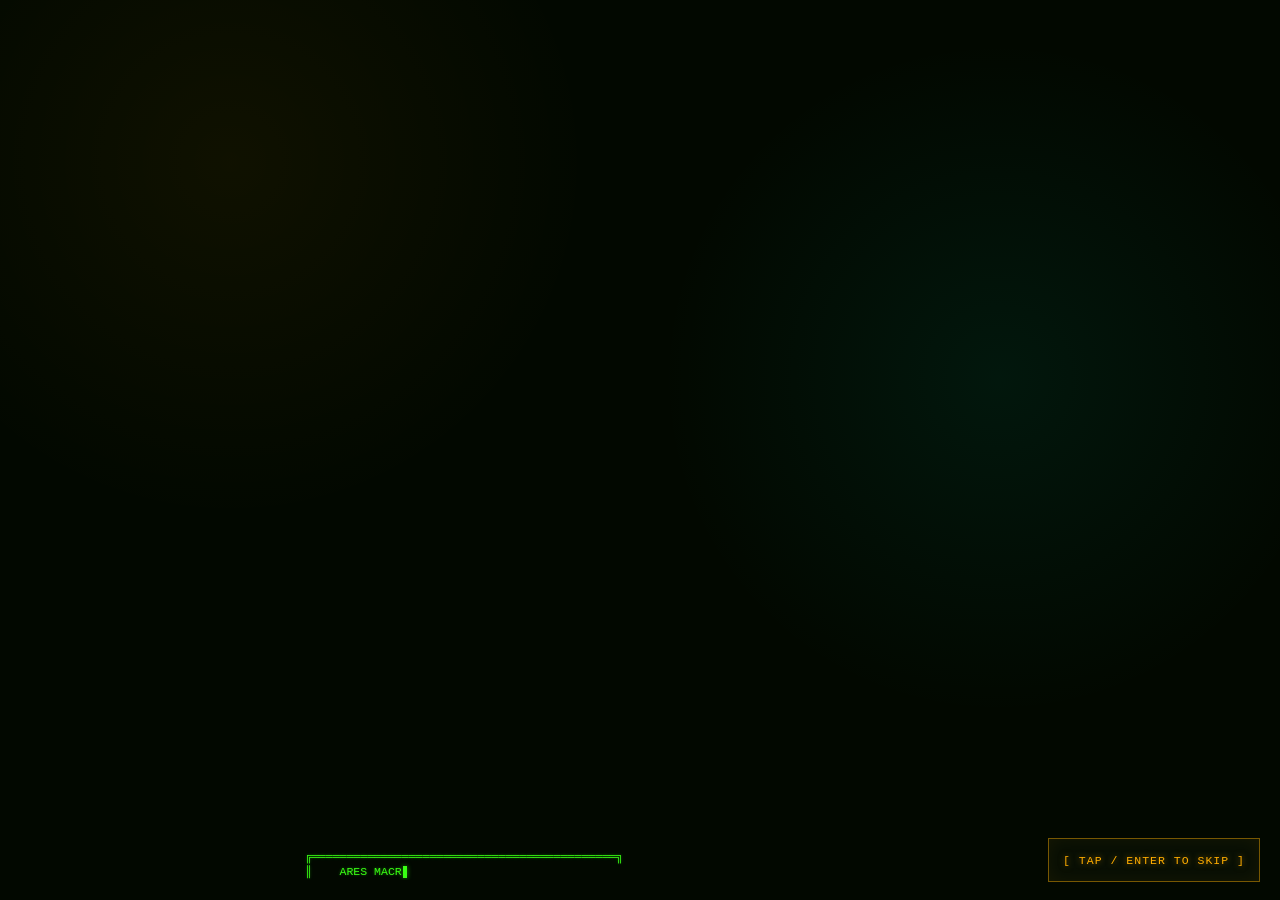
==== commit 484267ac: "V1" ====
--- a/index.html
+++ b/index.html
@@ -264,7 +264,7 @@
                     <div class="content-toolbar">
                         <span>SESSION: <span class="t-amber">ACTIVE</span></span>
                         <span>USER: <span class="t-amber">AUTH_PERSONNEL_ASSET</span></span>
-                        <span>CLEARANCE: <span class="t-cyan" id="clearanceLevel">Employee</span></span>
+                        <span>CLEARANCE: <span class="t-green" id="clearanceLevel">Public</span></span>
                         <span class="security-glyph" aria-hidden="true">⛨</span>
                         <div class="toolbar-right">
                             <span class="page-indicator" id="pageIndicator"></span>
--- a/css/animations.css
+++ b/css/animations.css
@@ -461,8 +461,8 @@
     position: relative;
     min-height: 0;
     display: grid;
-    grid-template-columns: minmax(0, 1fr) minmax(190px, 240px);
-    gap: 10px;
+    grid-template-columns: minmax(0, 1fr);
+    gap: 0;
 }
 
 .liebi-canvas-wrap {
@@ -479,13 +479,14 @@
 }
 
 #liebiCanvas {
-    width: min(100%, calc((var(--viewport-height) - 180px) * 1.64));
+    width: min(100%, calc((var(--viewport-height) - 180px) * 1.6));
     max-height: calc(var(--viewport-height) - 180px);
-    aspect-ratio: 18 / 11;
+    aspect-ratio: 8 / 5;
     display: block;
     background: #000;
     image-rendering: pixelated;
     image-rendering: crisp-edges;
+    cursor: crosshair;
 }
 
 .liebi-hud {
@@ -602,18 +603,9 @@
         flex-wrap: wrap;
     }
 
-    .liebi-stage {
-        grid-template-columns: 1fr;
-        overflow: auto;
-    }
-
     #liebiCanvas {
         width: 100%;
         max-height: 52vh;
-    }
-
-    .liebi-hud {
-        grid-template-columns: repeat(3, minmax(0, 1fr));
     }
 }
 
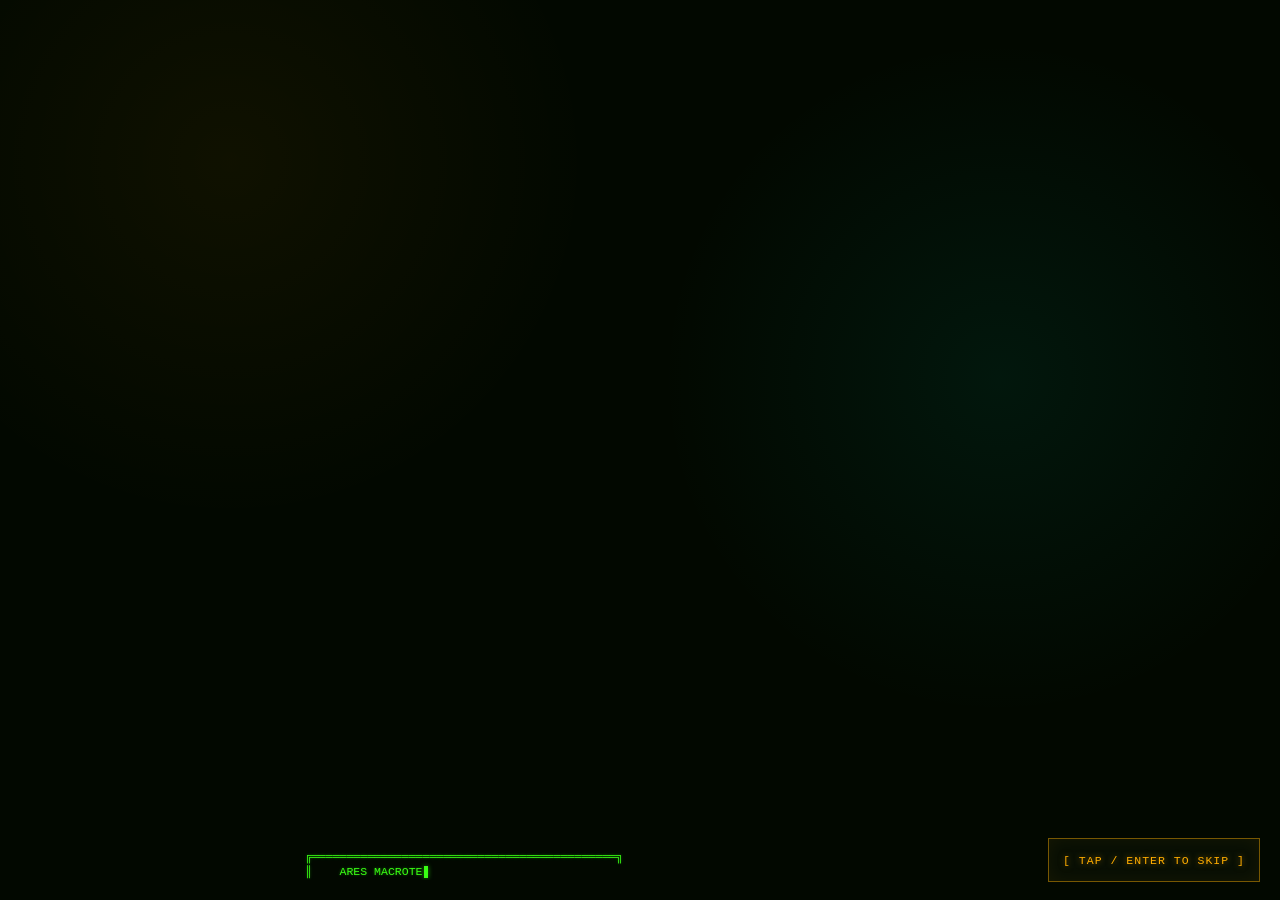
==== commit ac00343a: "V6" ====
--- a/index.html
+++ b/index.html
@@ -170,6 +170,9 @@
                     <div class="header-primary">
                         <div class="system-title glow">BLACK DESERT RESEARCH TERMINAL</div>
                         <div class="status-bar" aria-label="System status">
+                            <div class="status-item" id="clearanceChip" aria-live="polite" aria-label="Active clearance level" title="Active clearance level">
+                                <div class="status-dot" id="clearanceChipDot"></div> CLR <span id="clearanceChipLevel" class="t-green">PUBLIC</span>
+                            </div>
                             <button class="status-item status-button status-toggle system-toggle" id="systemStatusItem" type="button" aria-label="System online. Activate to shut down terminal.">
                                 <div class="status-dot" id="systemDot"></div> SYS <span id="systemStatus">ONLINE</span>
                             </button>
--- a/css/layout.css
+++ b/css/layout.css
@@ -105,6 +105,10 @@
 .status-dot { width: 6px; height: 6px; border-radius: 50%; background: var(--phosphor); box-shadow: 0 0 4px var(--phosphor); }
 .status-dot.warn { background: var(--amber); box-shadow: 0 0 4px var(--amber); }
 .status-dot.err { background: var(--red); box-shadow: 0 0 4px var(--red); }
+.status-dot.cyan { background: var(--cyan); box-shadow: 0 0 4px var(--cyan); }
+.status-dot.magenta { background: var(--magenta); box-shadow: 0 0 4px var(--magenta); }
+#clearanceChip { opacity: 1; }
+#clearanceChip span { letter-spacing: 1px; }
 
 /* ===== HOLOGRAM PANEL ===== */
 .hologram-panel {
@@ -190,13 +194,18 @@
     width: 100%;
     height: clamp(28px, calc((var(--viewport-height) - 260px) / 13), 42px);
     min-height: clamp(28px, calc((var(--viewport-height) - 260px) / 13), 42px);
-    padding: 0 clamp(12px, 1.4vw, 20px);
+    padding: 0 clamp(10px, 1.2vw, 16px);
     cursor: pointer;
     display: flex;
     align-items: center;
-    gap: 12px;
+    justify-content: flex-start;
+    gap: 7px;
     position: relative;
-    font-size: clamp(11px, 1.55vh, var(--font-size-base));
+    /* Capped below --font-size-base: the DOS bitmap font has square glyphs,
+       so 16px labels overflow the fixed-width panel. 13.5px keeps the longest
+       label (/LOAD DATABASE) inside 280px with room to spare. */
+    font-size: clamp(10px, 1.5vh, 13.5px);
+    letter-spacing: 0;
     transition:
         background-color 0.14s var(--ui-ease),
         color 0.14s var(--ui-ease),
@@ -246,13 +255,14 @@
 }
 
 .menu-item .icon {
-    width: 20px;
+    width: 16px;
     text-align: center;
     color: var(--cyan);
     flex-shrink: 0;
 }
 
 .menu-item span:not(.icon) {
+    flex: 1;
     min-width: 0;
     overflow: hidden;
     text-overflow: ellipsis;
--- a/css/responsive.css
+++ b/css/responsive.css
@@ -1,11 +1,13 @@
 /* ===== RESPONSIVE ===== */
 @media (max-width: 800px) {
-    .menu-panel { width: 200px; }
+    /* Wide DOS glyphs: 232px is the minimum that fits /LOAD DATABASE at 11px. */
+    .menu-panel { width: 232px; }
+    .menu-item { padding: 0 10px; gap: 8px; font-size: 11px; }
     .header-info { display: none; }
 }
 @media (max-width: 600px) {
-    .menu-panel { width: 160px; }
-    .menu-item { padding: 0 10px; font-size: var(--font-size-small); }
+    .menu-panel { width: 176px; }
+    .menu-item { padding: 0 8px; font-size: 10px; }
 }
 @media (max-width: 700px) {
     .screen-content { padding: 8px; }
